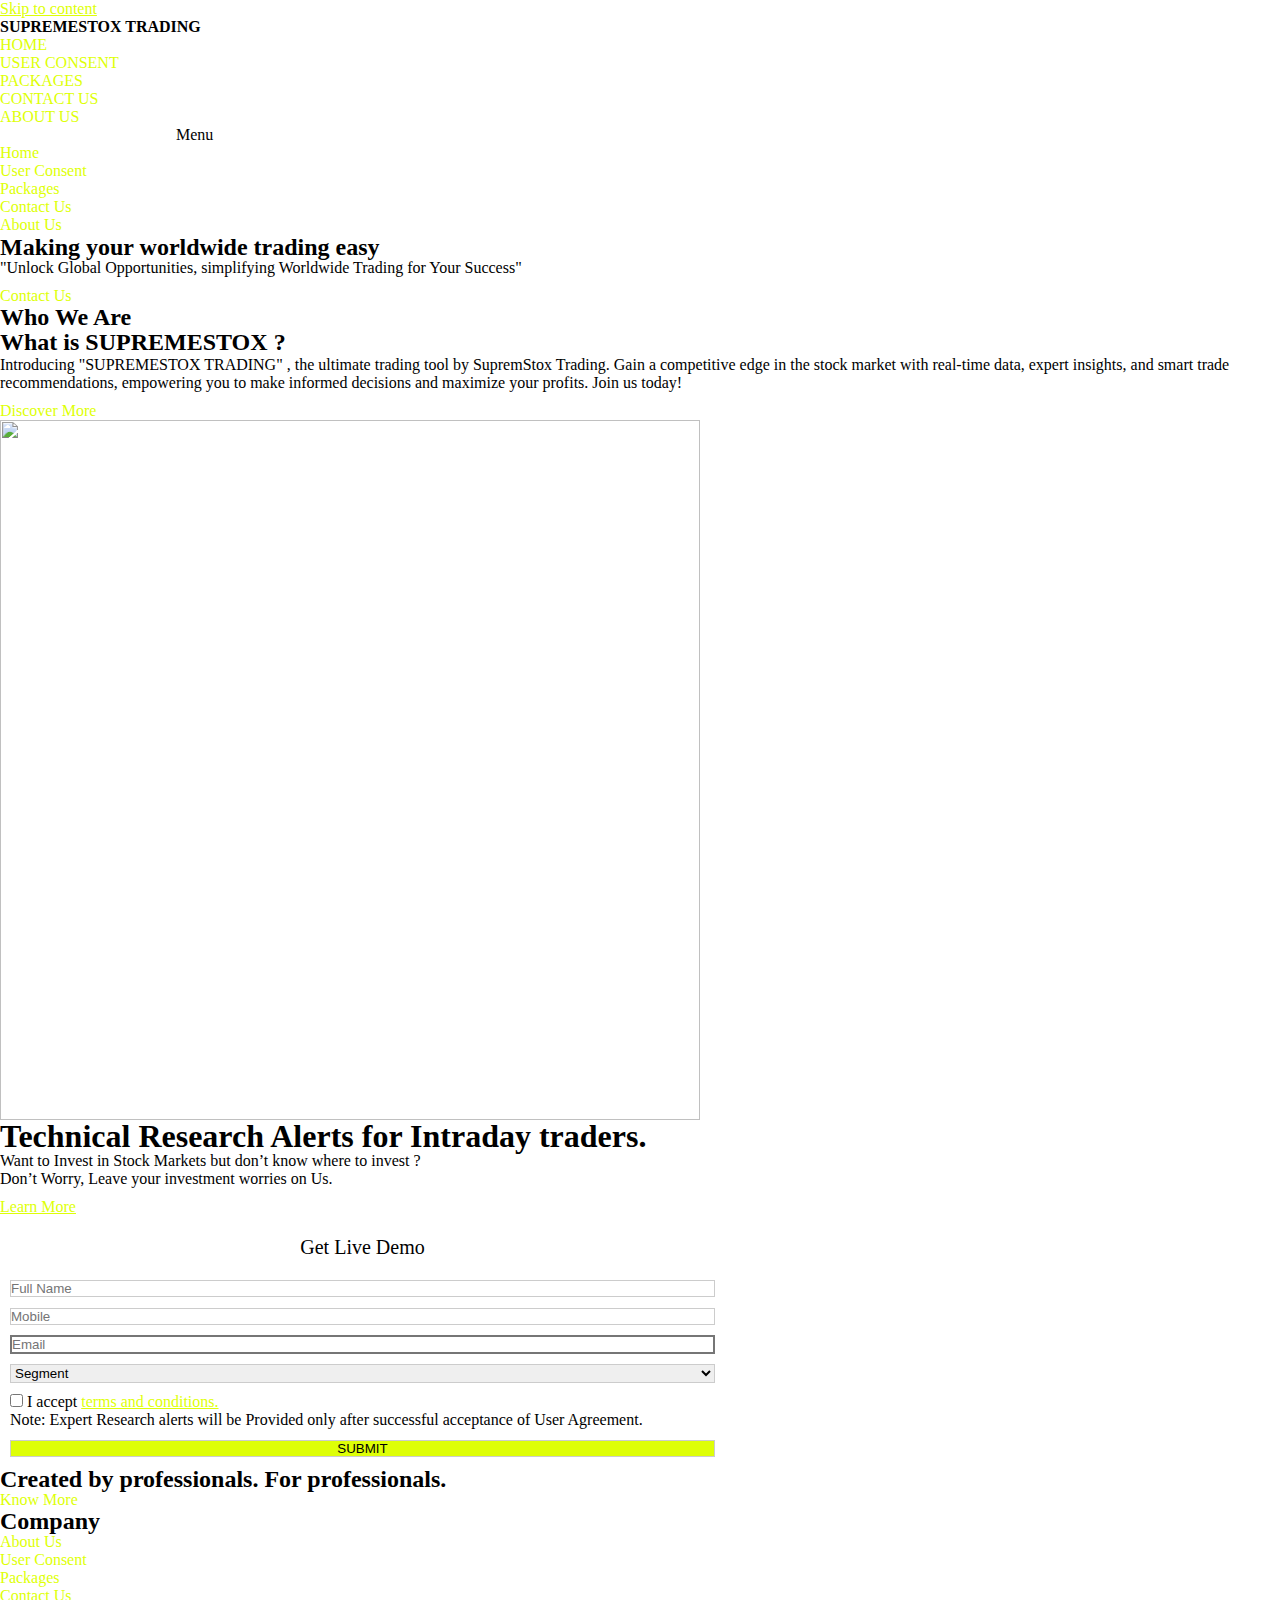
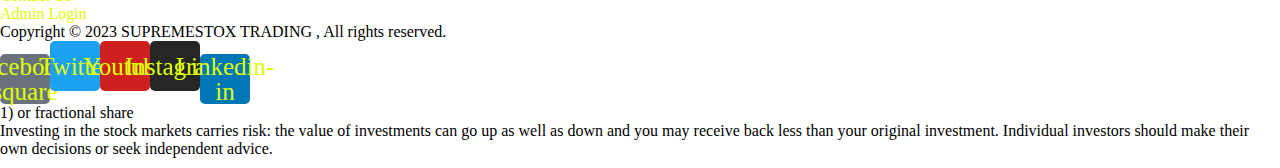
==== index.html @ e86055ba "Sorce-Code" ====
<!DOCTYPE html>
<html lang="en-US">

<head>
  <meta charset="UTF-8" />
  <meta name="viewport" content="width=device-width, initial-scale=1" />
  <link rel="profile" href="https://gmpg.org/xfn/11" />
  <title>HOME-SUPREMESTOX TRADING</title>
  <meta name="robots" content="max-image-preview:large" />
  <link rel="alternate" type="application/rss+xml" title="GetTrade &raquo; Feed"
    href="https://kitnew.moxcreative.com/gettrade/feed/" />
  <link rel="alternate" type="application/rss+xml" title="GetTrade &raquo; Comments Feed"
    href="https://kitnew.moxcreative.com/gettrade/comments/feed/" />
  <link rel="stylesheet" href="https://cdnjs.cloudflare.com/ajax/libs/font-awesome/6.4.0/css/all.min.css"
    integrity="sha512-iecdLmaskl7CVkqkXNQ/ZH/XLlvWZOJyj7Yy7tcenmpD1ypASozpmT/E0iPtmFIB46ZmdtAc9eNBvH0H/ZpiBw=="
    crossorigin="anonymous" referrerpolicy="no-referrer" />
  <link rel="stylesheet" href="style.css">
  <script>
    window._wpemojiSettings = {
      baseUrl: "https:\/\/s.w.org\/images\/core\/emoji\/14.0.0\/72x72\/",
      ext: ".png",
      svgUrl: "https:\/\/s.w.org\/images\/core\/emoji\/14.0.0\/svg\/",
      svgExt: ".svg",
      source: {
        concatemoji:
          "https:\/\/kitnew.moxcreative.com\/gettrade\/wp-includes\/js\/wp-emoji-release.min.js?ver=6.2.2",
      },
    };
    /*! This file is auto-generated */
    !(function (e, a, t) {
      var n,
        r,
        o,
        i = a.createElement("canvas"),
        p = i.getContext && i.getContext("2d");
      function s(e, t) {
        p.clearRect(0, 0, i.width, i.height), p.fillText(e, 0, 0);
        e = i.toDataURL();
        return (
          p.clearRect(0, 0, i.width, i.height),
          p.fillText(t, 0, 0),
          e === i.toDataURL()
        );
      }
      function c(e) {
        var t = a.createElement("script");
        (t.src = e),
          (t.defer = t.type = "text/javascript"),
          a.getElementsByTagName("head")[0].appendChild(t);
      }
      for (
        o = Array("flag", "emoji"),
        t.supports = { everything: !0, everythingExceptFlag: !0 },
        r = 0;
        r < o.length;
        r++
      )
        (t.supports[o[r]] = (function (e) {
          if (p && p.fillText)
            switch (
            ((p.textBaseline = "top"), (p.font = "600 32px Arial"), e)
            ) {
              case "flag":
                return s(
                  "\ud83c\udff3\ufe0f\u200d\u26a7\ufe0f",
                  "\ud83c\udff3\ufe0f\u200b\u26a7\ufe0f"
                )
                  ? !1
                  : !s(
                    "\ud83c\uddfa\ud83c\uddf3",
                    "\ud83c\uddfa\u200b\ud83c\uddf3"
                  ) &&
                  !s(
                    "\ud83c\udff4\udb40\udc67\udb40\udc62\udb40\udc65\udb40\udc6e\udb40\udc67\udb40\udc7f",
                    "\ud83c\udff4\u200b\udb40\udc67\u200b\udb40\udc62\u200b\udb40\udc65\u200b\udb40\udc6e\u200b\udb40\udc67\u200b\udb40\udc7f"
                  );
              case "emoji":
                return !s(
                  "\ud83e\udef1\ud83c\udffb\u200d\ud83e\udef2\ud83c\udfff",
                  "\ud83e\udef1\ud83c\udffb\u200b\ud83e\udef2\ud83c\udfff"
                );
            }
          return !1;
        })(o[r])),
          (t.supports.everything = t.supports.everything && t.supports[o[r]]),
          "flag" !== o[r] &&
          (t.supports.everythingExceptFlag =
            t.supports.everythingExceptFlag && t.supports[o[r]]);
      (t.supports.everythingExceptFlag =
        t.supports.everythingExceptFlag && !t.supports.flag),
        (t.DOMReady = !1),
        (t.readyCallback = function () {
          t.DOMReady = !0;
        }),
        t.supports.everything ||
        ((n = function () {
          t.readyCallback();
        }),
          a.addEventListener
            ? (a.addEventListener("DOMContentLoaded", n, !1),
              e.addEventListener("load", n, !1))
            : (e.attachEvent("onload", n),
              a.attachEvent("onreadystatechange", function () {
                "complete" === a.readyState && t.readyCallback();
              })),
          (e = t.source || {}).concatemoji
            ? c(e.concatemoji)
            : e.wpemoji && e.twemoji && (c(e.twemoji), c(e.wpemoji)));
    })(window, document, window._wpemojiSettings);
  </script>
  <style>
    img.wp-smiley,
    img.emoji {
      display: inline !important;
      border: none !important;
      box-shadow: none !important;
      height: 1em !important;
      width: 1em !important;
      margin: 0 0.07em !important;
      vertical-align: -0.1em !important;
      background: none !important;
      padding: 0 !important;
    }
  </style>
  <link rel="stylesheet" id="wp-block-library-css"
    href="https://kitnew.moxcreative.com/gettrade/wp-includes/css/dist/block-library/style.min.css?ver=6.2.2"
    media="all" />
  <link rel="stylesheet" id="classic-theme-styles-css"
    href="https://kitnew.moxcreative.com/gettrade/wp-includes/css/classic-themes.min.css?ver=6.2.2" media="all" />
  <style id="global-styles-inline-css">
    body {
      --wp--preset--color--black: #000000;
      --wp--preset--color--cyan-bluish-gray: #abb8c3;
      --wp--preset--color--white: #ffffff;
      --wp--preset--color--pale-pink: #f78da7;
      --wp--preset--color--vivid-red: #cf2e2e;
      --wp--preset--color--luminous-vivid-orange: #ff6900;
      --wp--preset--color--luminous-vivid-amber: #fcb900;
      --wp--preset--color--light-green-cyan: #7bdcb5;
      --wp--preset--color--vivid-green-cyan: #00d084;
      --wp--preset--color--pale-cyan-blue: #8ed1fc;
      --wp--preset--color--vivid-cyan-blue: #0693e3;
      --wp--preset--color--vivid-purple: #9b51e0;
      --wp--preset--gradient--vivid-cyan-blue-to-vivid-purple: linear-gradient(135deg,
          rgba(6, 147, 227, 1) 0%,
          rgb(155, 81, 224) 100%);
      --wp--preset--gradient--light-green-cyan-to-vivid-green-cyan: linear-gradient(135deg,
          rgb(122, 220, 180) 0%,
          rgb(0, 208, 130) 100%);
      --wp--preset--gradient--luminous-vivid-amber-to-luminous-vivid-orange: linear-gradient(135deg,
          rgba(252, 185, 0, 1) 0%,
          rgba(255, 105, 0, 1) 100%);
      --wp--preset--gradient--luminous-vivid-orange-to-vivid-red: linear-gradient(135deg,
          rgba(255, 105, 0, 1) 0%,
          rgb(207, 46, 46) 100%);
      --wp--preset--gradient--very-light-gray-to-cyan-bluish-gray: linear-gradient(135deg,
          rgb(238, 238, 238) 0%,
          rgb(169, 184, 195) 100%);
      --wp--preset--gradient--cool-to-warm-spectrum: linear-gradient(135deg,
          rgb(74, 234, 220) 0%,
          rgb(151, 120, 209) 20%,
          rgb(207, 42, 186) 40%,
          rgb(238, 44, 130) 60%,
          rgb(251, 105, 98) 80%,
          rgb(254, 248, 76) 100%);
      --wp--preset--gradient--blush-light-purple: linear-gradient(135deg,
          rgb(255, 206, 236) 0%,
          rgb(152, 150, 240) 100%);
      --wp--preset--gradient--blush-bordeaux: linear-gradient(135deg,
          rgb(254, 205, 165) 0%,
          rgb(254, 45, 45) 50%,
          rgb(107, 0, 62) 100%);
      --wp--preset--gradient--luminous-dusk: linear-gradient(135deg,
          rgb(255, 203, 112) 0%,
          rgb(199, 81, 192) 50%,
          rgb(65, 88, 208) 100%);
      --wp--preset--gradient--pale-ocean: linear-gradient(135deg,
          rgb(255, 245, 203) 0%,
          rgb(182, 227, 212) 50%,
          rgb(51, 167, 181) 100%);
      --wp--preset--gradient--electric-grass: linear-gradient(135deg,
          rgb(202, 248, 128) 0%,
          rgb(113, 206, 126) 100%);
      --wp--preset--gradient--midnight: linear-gradient(135deg,
          rgb(2, 3, 129) 0%,
          rgb(40, 116, 252) 100%);
      --wp--preset--duotone--dark-grayscale: url("#wp-duotone-dark-grayscale");
      --wp--preset--duotone--grayscale: url("#wp-duotone-grayscale");
      --wp--preset--duotone--purple-yellow: url("#wp-duotone-purple-yellow");
      --wp--preset--duotone--blue-red: url("#wp-duotone-blue-red");
      --wp--preset--duotone--midnight: url("#wp-duotone-midnight");
      --wp--preset--duotone--magenta-yellow: url("#wp-duotone-magenta-yellow");
      --wp--preset--duotone--purple-green: url("#wp-duotone-purple-green");
      --wp--preset--duotone--blue-orange: url("#wp-duotone-blue-orange");
      --wp--preset--font-size--small: 13px;
      --wp--preset--font-size--medium: 20px;
      --wp--preset--font-size--large: 36px;
      --wp--preset--font-size--x-large: 42px;
      --wp--preset--spacing--20: 0.44rem;
      --wp--preset--spacing--30: 0.67rem;
      --wp--preset--spacing--40: 1rem;
      --wp--preset--spacing--50: 1.5rem;
      --wp--preset--spacing--60: 2.25rem;
      --wp--preset--spacing--70: 3.38rem;
      --wp--preset--spacing--80: 5.06rem;
      --wp--preset--shadow--natural: 6px 6px 9px rgba(0, 0, 0, 0.2);
      --wp--preset--shadow--deep: 12px 12px 50px rgba(0, 0, 0, 0.4);
      --wp--preset--shadow--sharp: 6px 6px 0px rgba(0, 0, 0, 0.2);
      --wp--preset--shadow--outlined: 6px 6px 0px -3px rgba(255, 255, 255, 1),
        6px 6px rgba(0, 0, 0, 1);
      --wp--preset--shadow--crisp: 6px 6px 0px rgba(0, 0, 0, 1);
    }

    :where(.is-layout-flex) {
      gap: 0.5em;
    }

    body .is-layout-flow>.alignleft {
      float: left;
      margin-inline-start: 0;
      margin-inline-end: 2em;
    }

    body .is-layout-flow>.alignright {
      float: right;
      margin-inline-start: 2em;
      margin-inline-end: 0;
    }

    body .is-layout-flow>.aligncenter {
      margin-left: auto !important;
      margin-right: auto !important;
    }

    body .is-layout-constrained>.alignleft {
      float: left;
      margin-inline-start: 0;
      margin-inline-end: 2em;
    }

    body .is-layout-constrained>.alignright {
      float: right;
      margin-inline-start: 2em;
      margin-inline-end: 0;
    }

    body .is-layout-constrained>.aligncenter {
      margin-left: auto !important;
      margin-right: auto !important;
    }

    body .is-layout-constrained> :where(:not(.alignleft):not(.alignright):not(.alignfull)) {
      max-width: var(--wp--style--global--content-size);
      margin-left: auto !important;
      margin-right: auto !important;
    }

    body .is-layout-constrained>.alignwide {
      max-width: var(--wp--style--global--wide-size);
    }

    body .is-layout-flex {
      display: flex;
    }

    body .is-layout-flex {
      flex-wrap: wrap;
      align-items: center;
    }

    body .is-layout-flex>* {
      margin: 0;
    }

    :where(.wp-block-columns.is-layout-flex) {
      gap: 2em;
    }

    .has-black-color {
      color: var(--wp--preset--color--black) !important;
    }

    .has-cyan-bluish-gray-color {
      color: var(--wp--preset--color--cyan-bluish-gray) !important;
    }

    .has-white-color {
      color: var(--wp--preset--color--white) !important;
    }

    .has-pale-pink-color {
      color: var(--wp--preset--color--pale-pink) !important;
    }

    .has-vivid-red-color {
      color: var(--wp--preset--color--vivid-red) !important;
    }

    .has-luminous-vivid-orange-color {
      color: var(--wp--preset--color--luminous-vivid-orange) !important;
    }

    .has-luminous-vivid-amber-color {
      color: var(--wp--preset--color--luminous-vivid-amber) !important;
    }

    .has-light-green-cyan-color {
      color: var(--wp--preset--color--light-green-cyan) !important;
    }

    .has-vivid-green-cyan-color {
      color: var(--wp--preset--color--vivid-green-cyan) !important;
    }

    .has-pale-cyan-blue-color {
      color: var(--wp--preset--color--pale-cyan-blue) !important;
    }

    .has-vivid-cyan-blue-color {
      color: var(--wp--preset--color--vivid-cyan-blue) !important;
    }

    .has-vivid-purple-color {
      color: var(--wp--preset--color--vivid-purple) !important;
    }

    .has-black-background-color {
      background-color: var(--wp--preset--color--black) !important;
    }

    .has-cyan-bluish-gray-background-color {
      background-color: var(--wp--preset--color--cyan-bluish-gray) !important;
    }

    .has-white-background-color {
      background-color: var(--wp--preset--color--white) !important;
    }

    .has-pale-pink-background-color {
      background-color: var(--wp--preset--color--pale-pink) !important;
    }

    .has-vivid-red-background-color {
      background-color: var(--wp--preset--color--vivid-red) !important;
    }

    .has-luminous-vivid-orange-background-color {
      background-color: var(--wp--preset--color--luminous-vivid-orange) !important;
    }

    .has-luminous-vivid-amber-background-color {
      background-color: var(--wp--preset--color--luminous-vivid-amber) !important;
    }

    .has-light-green-cyan-background-color {
      background-color: var(--wp--preset--color--light-green-cyan) !important;
    }

    .has-vivid-green-cyan-background-color {
      background-color: var(--wp--preset--color--vivid-green-cyan) !important;
    }

    .has-pale-cyan-blue-background-color {
      background-color: var(--wp--preset--color--pale-cyan-blue) !important;
    }

    .has-vivid-cyan-blue-background-color {
      background-color: var(--wp--preset--color--vivid-cyan-blue) !important;
    }

    .has-vivid-purple-background-color {
      background-color: var(--wp--preset--color--vivid-purple) !important;
    }

    .has-black-border-color {
      border-color: var(--wp--preset--color--black) !important;
    }

    .has-cyan-bluish-gray-border-color {
      border-color: var(--wp--preset--color--cyan-bluish-gray) !important;
    }

    .has-white-border-color {
      border-color: var(--wp--preset--color--white) !important;
    }

    .has-pale-pink-border-color {
      border-color: var(--wp--preset--color--pale-pink) !important;
    }

    .has-vivid-red-border-color {
      border-color: var(--wp--preset--color--vivid-red) !important;
    }

    .has-luminous-vivid-orange-border-color {
      border-color: var(--wp--preset--color--luminous-vivid-orange) !important;
    }

    .has-luminous-vivid-amber-border-color {
      border-color: var(--wp--preset--color--luminous-vivid-amber) !important;
    }

    .has-light-green-cyan-border-color {
      border-color: var(--wp--preset--color--light-green-cyan) !important;
    }

    .has-vivid-green-cyan-border-color {
      border-color: var(--wp--preset--color--vivid-green-cyan) !important;
    }

    .has-pale-cyan-blue-border-color {
      border-color: var(--wp--preset--color--pale-cyan-blue) !important;
    }

    .has-vivid-cyan-blue-border-color {
      border-color: var(--wp--preset--color--vivid-cyan-blue) !important;
    }

    .has-vivid-purple-border-color {
      border-color: var(--wp--preset--color--vivid-purple) !important;
    }

    .has-vivid-cyan-blue-to-vivid-purple-gradient-background {
      background: var(--wp--preset--gradient--vivid-cyan-blue-to-vivid-purple) !important;
    }

    .has-light-green-cyan-to-vivid-green-cyan-gradient-background {
      background: var(--wp--preset--gradient--light-green-cyan-to-vivid-green-cyan) !important;
    }

    .has-luminous-vivid-amber-to-luminous-vivid-orange-gradient-background {
      background: var(--wp--preset--gradient--luminous-vivid-amber-to-luminous-vivid-orange) !important;
    }

    .has-luminous-vivid-orange-to-vivid-red-gradient-background {
      background: var(--wp--preset--gradient--luminous-vivid-orange-to-vivid-red) !important;
    }

    .has-very-light-gray-to-cyan-bluish-gray-gradient-background {
      background: var(--wp--preset--gradient--very-light-gray-to-cyan-bluish-gray) !important;
    }

    .has-cool-to-warm-spectrum-gradient-background {
      background: var(--wp--preset--gradient--cool-to-warm-spectrum) !important;
    }

    .has-blush-light-purple-gradient-background {
      background: var(--wp--preset--gradient--blush-light-purple) !important;
    }

    .has-blush-bordeaux-gradient-background {
      background: var(--wp--preset--gradient--blush-bordeaux) !important;
    }

    .has-luminous-dusk-gradient-background {
      background: var(--wp--preset--gradient--luminous-dusk) !important;
    }

    .has-pale-ocean-gradient-background {
      background: var(--wp--preset--gradient--pale-ocean) !important;
    }

    .has-electric-grass-gradient-background {
      background: var(--wp--preset--gradient--electric-grass) !important;
    }

    .has-midnight-gradient-background {
      background: var(--wp--preset--gradient--midnight) !important;
    }

    .has-small-font-size {
      font-size: var(--wp--preset--font-size--small) !important;
    }

    .has-medium-font-size {
      font-size: var(--wp--preset--font-size--medium) !important;
    }

    .has-large-font-size {
      font-size: var(--wp--preset--font-size--large) !important;
    }

    .has-x-large-font-size {
      font-size: var(--wp--preset--font-size--x-large) !important;
    }

    .wp-block-navigation a:where(:not(.wp-element-button)) {
      color: inherit;
    }

    :where(.wp-block-columns.is-layout-flex) {
      gap: 2em;
    }

    .wp-block-pullquote {
      font-size: 1.5em;
      line-height: 1.6;
    }
  </style>
  <link rel="stylesheet" id="template-kit-export-css"
    href="https://kitnew.moxcreative.com/gettrade/wp-content/plugins/template-kit-export/public/assets/css/template-kit-export-public.min.css?ver=1.0.21"
    media="all" />
  <link rel="stylesheet" id="hello-elementor-css"
    href="https://kitnew.moxcreative.com/gettrade/wp-content/themes/hello-elementor/style.min.css?ver=2.6.1"
    media="all" />
  <link rel="stylesheet" id="hello-elementor-theme-style-css"
    href="https://kitnew.moxcreative.com/gettrade/wp-content/themes/hello-elementor/theme.min.css?ver=2.6.1"
    media="all" />
  <link rel="stylesheet" id="elementor-frontend-css"
    href="https://kitnew.moxcreative.com/gettrade/wp-content/plugins/elementor/assets/css/frontend-lite.min.css?ver=3.13.4"
    media="all" />
  <link rel="stylesheet" id="elementor-post-20-css"
    href="https://kitnew.moxcreative.com/gettrade/wp-content/uploads/sites/8/elementor/css/post-20.css?ver=1685360808"
    media="all" />
  <link rel="stylesheet" id="elementor-icons-css"
    href="https://kitnew.moxcreative.com/gettrade/wp-content/plugins/elementor/assets/lib/eicons/css/elementor-icons.min.css?ver=5.20.0"
    media="all" />
  <link rel="stylesheet" id="swiper-css"
    href="https://kitnew.moxcreative.com/gettrade/wp-content/plugins/elementor/assets/lib/swiper/css/swiper.min.css?ver=5.3.6"
    media="all" />
  <link rel="stylesheet" id="elementor-pro-css"
    href="https://kitnew.moxcreative.com/gettrade/wp-content/plugins/elementor-pro/assets/css/frontend-lite.min.css?ver=3.7.7"
    media="all" />
  <link rel="stylesheet" id="elementor-post-99-css"
    href="https://kitnew.moxcreative.com/gettrade/wp-content/uploads/sites/8/elementor/css/post-99.css?ver=1685390851"
    media="all" />
  <link rel="stylesheet" id="elementor-post-39-css"
    href="https://kitnew.moxcreative.com/gettrade/wp-content/uploads/sites/8/elementor/css/post-39.css?ver=1685360808"
    media="all" />
  <link rel="stylesheet" id="elementor-post-62-css"
    href="https://kitnew.moxcreative.com/gettrade/wp-content/uploads/sites/8/elementor/css/post-62.css?ver=1685360808"
    media="all" />
  <link rel="stylesheet" id="elementor-icons-ekiticons-css"
    href="https://kitnew.moxcreative.com/gettrade/wp-content/plugins/elementskit-lite/modules/elementskit-icon-pack/assets/css/ekiticons.css?ver=2.8.8"
    media="all" />
  <link rel="stylesheet" id="skb-cife-brands_icon-css"
    href="https://kitnew.moxcreative.com/gettrade/wp-content/plugins/skyboot-custom-icons-for-elementor/assets/css/icomoon_brands.css?ver=1.0.6"
    media="all" />
  <link rel="stylesheet" id="skb-cife-devicons_icon-css"
    href="https://kitnew.moxcreative.com/gettrade/wp-content/plugins/skyboot-custom-icons-for-elementor/assets/css/devicons.min.css?ver=1.0.6"
    media="all" />
  <link rel="stylesheet" id="skb-cife-elegant_icon-css"
    href="https://kitnew.moxcreative.com/gettrade/wp-content/plugins/skyboot-custom-icons-for-elementor/assets/css/elegant.css?ver=1.0.6"
    media="all" />
  <link rel="stylesheet" id="skb-cife-elusive_icon-css"
    href="https://kitnew.moxcreative.com/gettrade/wp-content/plugins/skyboot-custom-icons-for-elementor/assets/css/elusive-icons.min.css?ver=1.0.6"
    media="all" />
  <link rel="stylesheet" id="skb-cife-icofont_icon-css"
    href="https://kitnew.moxcreative.com/gettrade/wp-content/plugins/skyboot-custom-icons-for-elementor/assets/css/icofont.min.css?ver=1.0.6"
    media="all" />
  <link rel="stylesheet" id="skb-cife-icomoon_icon-css"
    href="https://kitnew.moxcreative.com/gettrade/wp-content/plugins/skyboot-custom-icons-for-elementor/assets/css/icomoon.css?ver=1.0.6"
    media="all" />
  <link rel="stylesheet" id="skb-cife-iconic_icon-css"
    href="https://kitnew.moxcreative.com/gettrade/wp-content/plugins/skyboot-custom-icons-for-elementor/assets/css/iconic.css?ver=1.0.6"
    media="all" />
  <link rel="stylesheet" id="skb-cife-ion_icon-css"
    href="https://kitnew.moxcreative.com/gettrade/wp-content/plugins/skyboot-custom-icons-for-elementor/assets/css/ionicons.min.css?ver=1.0.6"
    media="all" />
  <link rel="stylesheet" id="skb-cife-linearicons_icon-css"
    href="https://kitnew.moxcreative.com/gettrade/wp-content/plugins/skyboot-custom-icons-for-elementor/assets/css/linearicons.css?ver=1.0.6"
    media="all" />
  <link rel="stylesheet" id="skb-cife-lineawesome_icon-css"
    href="https://kitnew.moxcreative.com/gettrade/wp-content/plugins/skyboot-custom-icons-for-elementor/assets/css/line-awesome.min.css?ver=1.0.6"
    media="all" />
  <link rel="stylesheet" id="skb-cife-line_icon-css"
    href="https://kitnew.moxcreative.com/gettrade/wp-content/plugins/skyboot-custom-icons-for-elementor/assets/css/lineicons.css?ver=1.0.6"
    media="all" />
  <link rel="stylesheet" id="skb-cife-materialdesign_icon-css"
    href="https://kitnew.moxcreative.com/gettrade/wp-content/plugins/skyboot-custom-icons-for-elementor/assets/css/materialdesignicons.min.css?ver=1.0.6"
    media="all" />
  <link rel="stylesheet" id="skb-cife-open_iconic-css"
    href="https://kitnew.moxcreative.com/gettrade/wp-content/plugins/skyboot-custom-icons-for-elementor/assets/css/open-iconic.css?ver=1.0.6"
    media="all" />
  <link rel="stylesheet" id="skb-cife-simpleline_icon-css"
    href="https://kitnew.moxcreative.com/gettrade/wp-content/plugins/skyboot-custom-icons-for-elementor/assets/css/simple-line-icons.css?ver=1.0.6"
    media="all" />
  <link rel="stylesheet" id="skb-cife-themify_icon-css"
    href="https://kitnew.moxcreative.com/gettrade/wp-content/plugins/skyboot-custom-icons-for-elementor/assets/css/themify.css?ver=1.0.6"
    media="all" />
  <link rel="stylesheet" id="ekit-widget-styles-css"
    href="https://kitnew.moxcreative.com/gettrade/wp-content/plugins/elementskit-lite/widgets/init/assets/css/widget-styles.css?ver=2.8.8"
    media="all" />
  <link rel="stylesheet" id="ekit-responsive-css"
    href="https://kitnew.moxcreative.com/gettrade/wp-content/plugins/elementskit-lite/widgets/init/assets/css/responsive.css?ver=2.8.8"
    media="all" />
  <link rel="stylesheet" id="google-fonts-1-css"
    href="https://fonts.googleapis.com/css?family=Oxygen%3A100%2C100italic%2C200%2C200italic%2C300%2C300italic%2C400%2C400italic%2C500%2C500italic%2C600%2C600italic%2C700%2C700italic%2C800%2C800italic%2C900%2C900italic%7CNoto+Sans%3A100%2C100italic%2C200%2C200italic%2C300%2C300italic%2C400%2C400italic%2C500%2C500italic%2C600%2C600italic%2C700%2C700italic%2C800%2C800italic%2C900%2C900italic%7CHeebo%3A100%2C100italic%2C200%2C200italic%2C300%2C300italic%2C400%2C400italic%2C500%2C500italic%2C600%2C600italic%2C700%2C700italic%2C800%2C800italic%2C900%2C900italic&#038;display=auto&#038;ver=6.2.2"
    media="all" />
  <link rel="stylesheet" id="elementor-icons-skb_cife-materialdesign-icon-css"
    href="https://kitnew.moxcreative.com/gettrade/wp-content/plugins/skyboot-custom-icons-for-elementor/assets/css/materialdesignicons.min.css?ver=1.0.6"
    media="all" />
  <link rel="stylesheet" id="elementor-icons-skb_cife-icofont-icon-css"
    href="https://kitnew.moxcreative.com/gettrade/wp-content/plugins/skyboot-custom-icons-for-elementor/assets/css/icofont.min.css?ver=1.0.6"
    media="all" />
  <link rel="stylesheet" id="elementor-icons-shared-0-css"
    href="https://kitnew.moxcreative.com/gettrade/wp-content/plugins/elementor/assets/lib/font-awesome/css/fontawesome.min.css?ver=5.15.3"
    media="all" />
  <link rel="stylesheet" id="elementor-icons-fa-solid-css"
    href="https://kitnew.moxcreative.com/gettrade/wp-content/plugins/elementor/assets/lib/font-awesome/css/solid.min.css?ver=5.15.3"
    media="all" />
  <link rel="stylesheet" id="elementor-icons-fa-brands-css"
    href="https://kitnew.moxcreative.com/gettrade/wp-content/plugins/elementor/assets/lib/font-awesome/css/brands.min.css?ver=5.15.3"
    media="all" />
  <link rel="stylesheet" id="elementor-icons-skb_cife-iconic-icon-css"
    href="https://kitnew.moxcreative.com/gettrade/wp-content/plugins/skyboot-custom-icons-for-elementor/assets/css/iconic.css?ver=1.0.6"
    media="all" />
  <link rel="stylesheet" id="elementor-icons-skb_cife-open_iconic-icon-css"
    href="https://kitnew.moxcreative.com/gettrade/wp-content/plugins/skyboot-custom-icons-for-elementor/assets/css/open-iconic.css?ver=1.0.6"
    media="all" />
  <link rel="preconnect" href="https://fonts.gstatic.com/" crossorigin />
  <script src="https://kitnew.moxcreative.com/gettrade/wp-includes/js/jquery/jquery.min.js?ver=3.6.4"
    id="jquery-core-js"></script>
  <script src="https://kitnew.moxcreative.com/gettrade/wp-includes/js/jquery/jquery-migrate.min.js?ver=3.4.0"
    id="jquery-migrate-js"></script>
  <script
    src="https://kitnew.moxcreative.com/gettrade/wp-content/plugins/template-kit-export/public/assets/js/template-kit-export-public.min.js?ver=1.0.21"
    id="template-kit-export-js"></script>
  <link rel="https://api.w.org/" href="https://kitnew.moxcreative.com/gettrade/wp-json/" />
  <link rel="EditURI" type="application/rsd+xml" title="RSD"
    href="https://kitnew.moxcreative.com/gettrade/xmlrpc.php?rsd" />
  <link rel="wlwmanifest" type="application/wlwmanifest+xml"
    href="https://kitnew.moxcreative.com/gettrade/wp-includes/wlwmanifest.xml" />

  <link rel="canonical" href="https://kitnew.moxcreative.com/gettrade/template-kit/homepage/" />
  <link rel="shortlink" href="https://kitnew.moxcreative.com/gettrade/?p=99" />
  <link rel="alternate" type="application/json+oembed"
    href="https://kitnew.moxcreative.com/gettrade/wp-json/oembed/1.0/embed?url=https%3A%2F%2Fkitnew.moxcreative.com%2Fgettrade%2Ftemplate-kit%2Fhomepage%2F" />
  <link rel="alternate" type="text/xml+oembed"
    href="https://kitnew.moxcreative.com/gettrade/wp-json/oembed/1.0/embed?url=https%3A%2F%2Fkitnew.moxcreative.com%2Fgettrade%2Ftemplate-kit%2Fhomepage%2F&#038;format=xml" />
  <meta name="generator"
    content="Elementor 3.13.4; features: e_dom_optimization, e_optimized_assets_loading, e_optimized_css_loading, a11y_improvements, additional_custom_breakpoints; settings: css_print_method-external, google_font-enabled, font_display-auto" />
</head>

<body
  class="envato_tk_templates-template envato_tk_templates-template-elementor_header_footer single single-envato_tk_templates postid-99 elementor-default elementor-template-full-width elementor-kit-20 elementor-page elementor-page-99">
  <svg xmlns="http://www.w3.org/2000/svg" viewBox="0 0 0 0" width="0" height="0" focusable="false" role="none" style="
        visibility: hidden;
        position: absolute;
        left: -9999px;
        overflow: hidden;
      ">
    <defs>
      <filter id="wp-duotone-dark-grayscale">
        <feColorMatrix color-interpolation-filters="sRGB" type="matrix"
          values=" .299 .587 .114 0 0 .299 .587 .114 0 0 .299 .587 .114 0 0 .299 .587 .114 0 0 " />
        <feComponentTransfer color-interpolation-filters="sRGB">
          <feFuncR type="table" tableValues="0 0.49803921568627" />
          <feFuncG type="table" tableValues="0 0.49803921568627" />
          <feFuncB type="table" tableValues="0 0.49803921568627" />
          <feFuncA type="table" tableValues="1 1" />
        </feComponentTransfer>
        <feComposite in2="SourceGraphic" operator="in" />
      </filter>
    </defs>
  </svg><svg xmlns="http://www.w3.org/2000/svg" viewBox="0 0 0 0" width="0" height="0" focusable="false" role="none"
    style="
        visibility: hidden;
        position: absolute;
        left: -9999px;
        overflow: hidden;
      ">
    <defs>
      <filter id="wp-duotone-grayscale">
        <feColorMatrix color-interpolation-filters="sRGB" type="matrix"
          values=" .299 .587 .114 0 0 .299 .587 .114 0 0 .299 .587 .114 0 0 .299 .587 .114 0 0 " />
        <feComponentTransfer color-interpolation-filters="sRGB">
          <feFuncR type="table" tableValues="0 1" />
          <feFuncG type="table" tableValues="0 1" />
          <feFuncB type="table" tableValues="0 1" />
          <feFuncA type="table" tableValues="1 1" />
        </feComponentTransfer>
        <feComposite in2="SourceGraphic" operator="in" />
      </filter>
    </defs>
  </svg><svg xmlns="http://www.w3.org/2000/svg" viewBox="0 0 0 0" width="0" height="0" focusable="false" role="none"
    style="
        visibility: hidden;
        position: absolute;
        left: -9999px;
        overflow: hidden;
      ">
    <defs>
      <filter id="wp-duotone-purple-yellow">
        <feColorMatrix color-interpolation-filters="sRGB" type="matrix"
          values=" .299 .587 .114 0 0 .299 .587 .114 0 0 .299 .587 .114 0 0 .299 .587 .114 0 0 " />
        <feComponentTransfer color-interpolation-filters="sRGB">
          <feFuncR type="table" tableValues="0.54901960784314 0.98823529411765" />
          <feFuncG type="table" tableValues="0 1" />
          <feFuncB type="table" tableValues="0.71764705882353 0.25490196078431" />
          <feFuncA type="table" tableValues="1 1" />
        </feComponentTransfer>
        <feComposite in2="SourceGraphic" operator="in" />
      </filter>
    </defs>
  </svg><svg xmlns="http://www.w3.org/2000/svg" viewBox="0 0 0 0" width="0" height="0" focusable="false" role="none"
    style="
        visibility: hidden;
        position: absolute;
        left: -9999px;
        overflow: hidden;
      ">
    <defs>
      <filter id="wp-duotone-blue-red">
        <feColorMatrix color-interpolation-filters="sRGB" type="matrix"
          values=" .299 .587 .114 0 0 .299 .587 .114 0 0 .299 .587 .114 0 0 .299 .587 .114 0 0 " />
        <feComponentTransfer color-interpolation-filters="sRGB">
          <feFuncR type="table" tableValues="0 1" />
          <feFuncG type="table" tableValues="0 0.27843137254902" />
          <feFuncB type="table" tableValues="0.5921568627451 0.27843137254902" />
          <feFuncA type="table" tableValues="1 1" />
        </feComponentTransfer>
        <feComposite in2="SourceGraphic" operator="in" />
      </filter>
    </defs>
  </svg><svg xmlns="http://www.w3.org/2000/svg" viewBox="0 0 0 0" width="0" height="0" focusable="false" role="none"
    style="
        visibility: hidden;
        position: absolute;
        left: -9999px;
        overflow: hidden;
      ">
    <defs>
      <filter id="wp-duotone-midnight">
        <feColorMatrix color-interpolation-filters="sRGB" type="matrix"
          values=" .299 .587 .114 0 0 .299 .587 .114 0 0 .299 .587 .114 0 0 .299 .587 .114 0 0 " />
        <feComponentTransfer color-interpolation-filters="sRGB">
          <feFuncR type="table" tableValues="0 0" />
          <feFuncG type="table" tableValues="0 0.64705882352941" />
          <feFuncB type="table" tableValues="0 1" />
          <feFuncA type="table" tableValues="1 1" />
        </feComponentTransfer>
        <feComposite in2="SourceGraphic" operator="in" />
      </filter>
    </defs>
  </svg><svg xmlns="http://www.w3.org/2000/svg" viewBox="0 0 0 0" width="0" height="0" focusable="false" role="none"
    style="
        visibility: hidden;
        position: absolute;
        left: -9999px;
        overflow: hidden;
      ">
    <defs>
      <filter id="wp-duotone-magenta-yellow">
        <feColorMatrix color-interpolation-filters="sRGB" type="matrix"
          values=" .299 .587 .114 0 0 .299 .587 .114 0 0 .299 .587 .114 0 0 .299 .587 .114 0 0 " />
        <feComponentTransfer color-interpolation-filters="sRGB">
          <feFuncR type="table" tableValues="0.78039215686275 1" />
          <feFuncG type="table" tableValues="0 0.94901960784314" />
          <feFuncB type="table" tableValues="0.35294117647059 0.47058823529412" />
          <feFuncA type="table" tableValues="1 1" />
        </feComponentTransfer>
        <feComposite in2="SourceGraphic" operator="in" />
      </filter>
    </defs>
  </svg><svg xmlns="http://www.w3.org/2000/svg" viewBox="0 0 0 0" width="0" height="0" focusable="false" role="none"
    style="
        visibility: hidden;
        position: absolute;
        left: -9999px;
        overflow: hidden;
      ">
    <defs>
      <filter id="wp-duotone-purple-green">
        <feColorMatrix color-interpolation-filters="sRGB" type="matrix"
          values=" .299 .587 .114 0 0 .299 .587 .114 0 0 .299 .587 .114 0 0 .299 .587 .114 0 0 " />
        <feComponentTransfer color-interpolation-filters="sRGB">
          <feFuncR type="table" tableValues="0.65098039215686 0.40392156862745" />
          <feFuncG type="table" tableValues="0 1" />
          <feFuncB type="table" tableValues="0.44705882352941 0.4" />
          <feFuncA type="table" tableValues="1 1" />
        </feComponentTransfer>
        <feComposite in2="SourceGraphic" operator="in" />
      </filter>
    </defs>
  </svg><svg xmlns="http://www.w3.org/2000/svg" viewBox="0 0 0 0" width="0" height="0" focusable="false" role="none"
    style="
        visibility: hidden;
        position: absolute;
        left: -9999px;
        overflow: hidden;
      ">
    <defs>
      <filter id="wp-duotone-blue-orange">
        <feColorMatrix color-interpolation-filters="sRGB" type="matrix"
          values=" .299 .587 .114 0 0 .299 .587 .114 0 0 .299 .587 .114 0 0 .299 .587 .114 0 0 " />
        <feComponentTransfer color-interpolation-filters="sRGB">
          <feFuncR type="table" tableValues="0.098039215686275 1" />
          <feFuncG type="table" tableValues="0 0.66274509803922" />
          <feFuncB type="table" tableValues="0.84705882352941 0.41960784313725" />
          <feFuncA type="table" tableValues="1 1" />
        </feComponentTransfer>
        <feComposite in2="SourceGraphic" operator="in" />
      </filter>
    </defs>
  </svg>
  <a class="skip-link screen-reader-text" href="#content"> Skip to content</a>

  <div data-elementor-type="header" data-elementor-id="39" class="elementor elementor-39 elementor-location-header">
    <section
      class="elementor-section elementor-top-section elementor-element elementor-element-5d740e0 elementor-section-content-middle elementor-section-boxed elementor-section-height-default elementor-section-height-default"
      data-id="5d740e0" data-element_type="section">
      <div class="elementor-container elementor-column-gap-custom">
        <div class="elementor-column elementor-col-33 elementor-top-column elementor-element elementor-element-67a6284"
          data-id="67a6284" data-element_type="column">
          <div class="elementor-widget-wrap elementor-element-populated">
            <div
              class="elementor-element elementor-element-00c0eed elementor-widget__width-auto elementor-widget elementor-widget-image"
              data-id="00c0eed" data-element_type="widget" data-widget_type="image.default">
              <div class="elementor-widget-container">
                <style>
                  /*! elementor - v3.13.3 - 28-05-2023 */
                  .elementor-widget-image {
                    text-align: center;
                  }

                  .elementor-widget-image a {
                    display: inline-block;
                  }

                  .elementor-widget-image a img[src$=".svg"] {
                    width: 48px;
                  }

                  .elementor-widget-image img {
                    vertical-align: middle;
                    display: inline-block;
                  }
                </style>
                <span style="font-weight: 900;">
                  SUPREMESTOX TRADING
                </span>
              </div>
            </div>
          </div>
        </div>
        <div class="elementor-column elementor-col-33 elementor-top-column elementor-element elementor-element-f516c41"
          data-id="f516c41" data-element_type="column">
          <div class="elementor-widget-wrap elementor-element-populated">
            <div
              class="elementor-element elementor-element-b33ecb6 elementor-nav-menu__align-right elementor-nav-menu--stretch elementor-nav-menu--dropdown-tablet elementor-nav-menu__text-align-aside elementor-nav-menu--toggle elementor-nav-menu--burger elementor-widget elementor-widget-nav-menu"
              data-id="b33ecb6" data-element_type="widget"
              data-settings='{"submenu_icon":{"value":"&lt;i class=\"fas fa-angle-down\"&gt;&lt;\/i&gt;","library":"fa-solid"},"full_width":"stretch","layout":"horizontal","toggle":"burger"}'
              data-widget_type="nav-menu.default">
              <div  class="elementor-widget-container">
                <link rel="stylesheet"
                  href="https://kitnew.moxcreative.com/gettrade/wp-content/plugins/elementor-pro/assets/css/widget-nav-menu.min.css" />
                <nav migration_allowed="1" migrated="0" role="navigation"
                  class="elementor-nav-menu--main elementor-nav-menu__container elementor-nav-menu--layout-horizontal e--pointer-none">
                  <ul id="menu-1-b33ecb6" class="elementor-nav-menu">
                    <li class="menu-item menu-item-type-custom menu-item-object-custom current-menu-item menu-item-6">
                      <a href="./index.html" aria-current="page" class="elementor-item elementor-item-active">HOME</a>
                    </li>
                    <li class="menu-item menu-item-type-custom menu-item-object-custom menu-item-7">
                      <a href="./userconsent.html" class="elementor-item">USER CONSENT</a>
                    </li>
                    <li class="menu-item menu-item-type-custom menu-item-object-custom menu-item-10">
                      <a href="./packages.html" class="elementor-item">PACKAGES</a>
                    </li>

                    <li class="menu-item menu-item-type-custom menu-item-object-custom menu-item-10">
                      <a href="./contactus.html" class="elementor-item">CONTACT US</a>
                    </li>
                    <li class="menu-item menu-item-type-custom menu-item-object-custom menu-item-10">
                      <a href="./aboutus.html" class="elementor-item">ABOUT US</a>
                    </li>
                  </ul>
                </nav>
                <div  class="elementor-menu-toggle" role="button" tabindex="4" aria-label="Menu Toggle"
                  aria-expanded="false">
                  <i class="fa-solid fa-bars" style="padding-left: 11em;" ></i>
                  <span class="elementor-screen-only">Menu</span>
                </div>
                <nav class="elementor-nav-menu--dropdown elementor-nav-menu__container" role="navigation"
                  aria-hidden="true">
                  <ul id="menu-2-b33ecb6" class="elementor-nav-menu">
                    <li class="menu-item menu-item-type-custom menu-item-object-custom current-menu-item menu-item-6">
                      <a href="./index.html" aria-current="page" class="elementor-item elementor-item-active"
                        tabindex="-1">Home</a>
                    </li>
                    <li class="menu-item menu-item-type-custom menu-item-object-custom menu-item-7">
                      <a href="./userconsent.html" class="elementor-item" tabindex="-1">User Consent</a>
                    </li>
                    <li
                      class="menu-item menu-item-type-custom menu-item-object-custom menu-item-has-children menu-item-8">
                      <a href="./packages.html" class="elementor-item" tabindex="-1">Packages</a>

                    </li>
                    <li class="menu-item menu-item-type-custom menu-item-object-custom menu-item-10">
                      <a href="./contactus.html" class="elementor-item" tabindex="-1">Contact Us</a>
                    </li>
                    <li
                      class="menu-item menu-item-type-custom menu-item-object-custom menu-item-has-children menu-item-11">
                      <a href="./aboutus.html" class="elementor-item elementor-item-anchor" tabindex="-1">About Us</a>

                    </li>
                  </ul>
                </nav>
              </div>
            </div>
          </div>
        </div>
        <div class="elementor-column elementor-col-33 elementor-top-column elementor-element elementor-element-c56bda8"
          data-id="c56bda8" data-element_type="column">
          <div class="elementor-widget-wrap elementor-element-populated">
            <div
              class="elementor-element elementor-element-237b8c9 elementor-align-right elementor-tablet-align-center elementor-mobile-align-right elementor-widget elementor-widget-button"
              data-id="237b8c9" data-element_type="widget" data-widget_type="button.default">
              <!-- <div class="elementor-widget-container">
                  <div class="elementor-button-wrapper">
                    <a
                      href="./login.html"
                      class="elementor-button-link elementor-button elementor-size-sm"
                      role="button"
                    >
                      <span class="elementor-button-content-wrapper">
                        <span class="elementor-button-text">login</span>
                      </span>
                    </a>
                  </div>
                </div>-->
            </div>
          </div>
        </div>
      </div>
    </section>
  </div>
  <div data-elementor-type="wp-post" data-elementor-id="99" class="elementor elementor-99">
    <section
      class="elementor-section elementor-top-section elementor-element elementor-element-b436bc1 elementor-section-boxed elementor-section-height-default elementor-section-height-default"
      data-id="b436bc1" data-element_type="section" data-settings='{"background_background":"classic"}'>
      <div class="elementor-background-overlay"></div>
      <div class="elementor-container elementor-column-gap-default">
        <div class="elementor-column elementor-col-100 elementor-top-column elementor-element elementor-element-f8e59ac"
          data-id="f8e59ac" data-element_type="column">
          <div class="elementor-widget-wrap elementor-element-populated">
            <section
              class="elementor-section elementor-inner-section elementor-element elementor-element-b82da1e elementor-section-boxed elementor-section-height-default elementor-section-height-default"
              data-id="b82da1e" data-element_type="section">
              <div class="elementor-container elementor-column-gap-default">
                <div
                  class="elementor-column elementor-col-100 elementor-inner-column elementor-element elementor-element-fa700f7"
                  data-id="fa700f7" data-element_type="column">
                  <div class="elementor-widget-wrap elementor-element-populated">
                    <div
                      class="elementor-element elementor-element-519a982 elementor-invisible elementor-widget elementor-widget-heading"
                      data-id="519a982" data-element_type="widget" data-settings='{"_animation":"fadeInDown"}'
                      data-widget_type="heading.default">
                      <div class="elementor-widget-container">
                        <style>
                          /*! elementor - v3.13.3 - 28-05-2023 */
                          .elementor-heading-title {
                            padding: 0;
                            margin: 0;
                            line-height: 1;
                          }

                          .elementor-widget-heading .elementor-heading-title[class*="elementor-size-"]>a {
                            color: inherit;
                            font-size: inherit;
                            line-height: inherit;
                          }

                          .elementor-widget-heading .elementor-heading-title.elementor-size-small {
                            font-size: 15px;
                          }

                          .elementor-widget-heading .elementor-heading-title.elementor-size-medium {
                            font-size: 19px;
                          }

                          .elementor-widget-heading .elementor-heading-title.elementor-size-large {
                            font-size: 29px;
                          }

                          .elementor-widget-heading .elementor-heading-title.elementor-size-xl {
                            font-size: 39px;
                          }

                          .elementor-widget-heading .elementor-heading-title.elementor-size-xxl {
                            font-size: 59px;
                          }
                        </style>
                        <h2 class="elementor-heading-title elementor-size-default">
                          Making your worldwide trading easy
                        </h2>
                      </div>
                    </div>
                    <div
                      class="elementor-element elementor-element-d472bef elementor-invisible elementor-widget elementor-widget-text-editor"
                      data-id="d472bef" data-element_type="widget"
                      data-settings='{"_animation":"fadeIn","_animation_delay":720}'
                      data-widget_type="text-editor.default">
                      <div class="elementor-widget-container">
                        <style>
                          /*! elementor - v3.13.3 - 28-05-2023 */
                          .elementor-widget-text-editor.elementor-drop-cap-view-stacked .elementor-drop-cap {
                            background-color: #69727d;
                            color: #fff;
                          }

                          .elementor-widget-text-editor.elementor-drop-cap-view-framed .elementor-drop-cap {
                            color: #69727d;
                            border: 3px solid;
                            background-color: transparent;
                          }

                          .elementor-widget-text-editor:not(.elementor-drop-cap-view-default) .elementor-drop-cap {
                            margin-top: 8px;
                          }

                          .elementor-widget-text-editor:not(.elementor-drop-cap-view-default) .elementor-drop-cap-letter {
                            width: 1em;
                            height: 1em;
                          }

                          .elementor-widget-text-editor .elementor-drop-cap {
                            float: left;
                            text-align: center;
                            line-height: 1;
                            font-size: 50px;
                          }

                          .elementor-widget-text-editor .elementor-drop-cap-letter {
                            display: inline-block;
                          }
                        </style>
                        <p>
                          "Unlock Global Opportunities, simplifying Worldwide Trading for Your Success"
                        </p>
                      </div>
                    </div>
                    <div
                      class="elementor-element elementor-element-a7151e4 elementor-widget__width-auto elementor-widget-mobile__width-inherit elementor-invisible elementor-widget elementor-widget-button"
                      data-id="a7151e4" data-element_type="widget"
                      data-settings='{"_animation":"fadeInUp","_animation_delay":1080}'
                      data-widget_type="button.default">
                      <div class="elementor-widget-container">
                        <div class="elementor-button-wrapper">
                          <a href="./contactus.html" class="elementor-button-link elementor-button elementor-size-md"
                            role="button">
                            <span class="elementor-button-content-wrapper">
                              <span class="elementor-button-text">Contact Us</span>
                            </span>
                          </a>
                        </div>
                      </div>
                    </div>
                    <div
                      class="elementor-element elementor-element-177374c elementor-widget__width-auto ekit-equal-height-disable elementor-invisible elementor-widget elementor-widget-elementskit-icon-box"
                      data-id="177374c" data-element_type="widget"
                      data-settings='{"_animation":"fadeInUp","_animation_delay":1440}'
                      data-widget_type="elementskit-icon-box.default">
                      <div class="elementor-widget-container">
                        <div class="ekit-wid-con">
                          <!-- link opening -->
                          <a href="#" target="_self" rel="" class="ekit_global_links">
                            <!-- end link opening -->

                            <div
                              class="elementskit-infobox text- text-left icon-lef-right-aligin elementor-animation- media">
                              <div class="elementskit-box-header elementor-animation-">
                                <div class="elementskit-info-box-icon text-center">

                                </div>
                              </div>
                              <div class="box-body">
                                <h3 class="elementskit-info-box-title">

                                </h3>
                              </div>
                            </div>
                          </a>
                        </div>
                      </div>
                    </div>
                  </div>
                </div>
              </div>
            </section>
          </div>
        </div>
      </div>
    </section>
    <section
      class="elementor-section elementor-top-section elementor-element elementor-element-2686e25 elementor-section-boxed elementor-section-height-default elementor-section-height-default"
      data-id="2686e25" data-element_type="section">
      <div class="elementor-container elementor-column-gap-default">
        <div class="elementor-column elementor-col-100 elementor-top-column elementor-element elementor-element-7862e4e"
          data-id="7862e4e" data-element_type="column">
          <div class="elementor-widget-wrap elementor-element-populated">

            <section
              class="elementor-section elementor-inner-section elementor-element elementor-element-ada161e elementor-section-boxed elementor-section-height-default elementor-section-height-default"
              data-id="ada161e" data-element_type="section">
              <div class="elementor-container elementor-column-gap-default">
                <div
                  class="elementor-column elementor-col-50 elementor-inner-column elementor-element elementor-element-6191256"
                  data-id="6191256" data-element_type="column">
                  <div class="elementor-widget-wrap elementor-element-populated">
                    <div class="elementor-element elementor-element-5fde272 elementor-widget elementor-widget-heading"
                      data-id="5fde272" data-element_type="widget" data-widget_type="heading.default">
                      <div class="elementor-widget-container">
                        <h2 class="elementor-heading-title elementor-size-default">
                          Who We Are
                        </h2>
                      </div>
                    </div>
                    <div
                      class="elementor-element elementor-element-91c1c95 elementor-invisible elementor-widget elementor-widget-elementskit-heading"
                      data-id="91c1c95" data-element_type="widget" data-settings='{"_animation":"fadeInDown"}'
                      data-widget_type="elementskit-heading.default">
                      <div class="elementor-widget-container">
                        <div class="ekit-wid-con">
                          <div
                            class="ekit-heading elementskit-section-title-wraper text_left ekit_heading_tablet- ekit_heading_mobile-">
                            <h2 class="ekit-heading--title elementskit-section-title">
                              What is <span><span >SUPREMESTOX</span></span> ?
                            </h2>
                          </div>
                        </div>
                      </div>
                    </div>
                    <div
                      class="elementor-element elementor-element-5836752 elementor-widget elementor-widget-text-editor"
                      data-id="5836752" data-element_type="widget" data-widget_type="text-editor.default">
                      <div class="elementor-widget-container">
                        <p>
                          Introducing "SUPREMESTOX TRADING" , the ultimate trading tool by SupremStox Trading. Gain a competitive edge in the stock market with real-time data, expert insights, and smart trade recommendations, empowering you to make informed decisions and maximize your profits. Join us today!

                        </p>
                        <p>
                          
                        </p>
                      </div>
                    </div>
                    <div class="elementor-element elementor-element-2e0899c elementor-widget elementor-widget-button"
                      data-id="2e0899c" data-element_type="widget" data-widget_type="button.default">
                      <div class="elementor-widget-container">
                        <div class="elementor-button-wrapper">
                          <a href="./aboutus.html" class="elementor-button-link elementor-button elementor-size-sm"
                            role="button">
                            <span class="elementor-button-content-wrapper">
                              <span class="elementor-button-text">Discover More</span>
                            </span>
                          </a>
                        </div>
                      </div>
                    </div>
                  </div>
                </div>
                <div
                  class="elementor-column elementor-col-50 elementor-inner-column elementor-element elementor-element-6ecc443 elementor-invisible"
                  data-id="6ecc443" data-element_type="column" data-settings='{"animation":"fadeInRight"}'>
                  <div class="elementor-widget-wrap elementor-element-populated">
                    <div class="elementor-element elementor-element-7107066 elementor-widget elementor-widget-image"
                      data-id="7107066" data-element_type="widget" data-widget_type="image.default">
                      <div class="elementor-widget-container">
                        <img decoding="async" width="700" height="700"
                          src="https://kitnew.moxcreative.com/gettrade/wp-content/uploads/sites/8/2022/11/Ilus-3.png"
                          class="attachment-full size-full wp-image-376" alt="" loading="lazy" srcset="
                              https://kitnew.moxcreative.com/gettrade/wp-content/uploads/sites/8/2022/11/Ilus-3.png         700w,
                              https://kitnew.moxcreative.com/gettrade/wp-content/uploads/sites/8/2022/11/Ilus-3-300x300.png 300w,
                              https://kitnew.moxcreative.com/gettrade/wp-content/uploads/sites/8/2022/11/Ilus-3-150x150.png 150w
                            " sizes="(max-width: 700px) 100vw, 700px" />
                      </div>
                    </div>
                  </div>
                </div>
              </div>
            </section>
          </div>
        </div>
      </div>
    </section>


  </div>
  </div>
  </div>
  </section>


  </div>
  </div>
  </div>
  </section>


  </div>
  </div>
  </div>
  </section>

  <section
    class="elementor-section elementor-top-section elementor-element elementor-element-2a94ed5 elementor-section-boxed elementor-section-height-default elementor-section-height-default"
    data-id="2a94ed5" data-element_type="section"
    data-settings="{&quot;background_background&quot;:&quot;classic&quot;}">
    <div class="elementor-container elementor-column-gap-default">
      <div class="elementor-column elementor-col-100 elementor-top-column elementor-element elementor-element-5874125"
        data-id="5874125" data-element_type="column">
        <div class="elementor-widget-wrap elementor-element-populated">
          <div class="elementor-element elementor-element-219c92a elementor-widget elementor-widget-spacer"
            data-id="219c92a" data-element_type="widget" data-widget_type="spacer.default">
            <div class="elementor-widget-container">
              <div class="elementor-spacer">
                <div class="elementor-spacer-inner"></div>
              </div>
            </div>
          </div>
          <section
            class="elementor-section elementor-inner-section elementor-element elementor-element-831982c elementor-section-boxed elementor-section-height-default elementor-section-height-default"
            data-id="831982c" data-element_type="section">
            <div class="elementor-container elementor-column-gap-default">
              <div
                class="elementor-column elementor-col-50 elementor-inner-column elementor-element elementor-element-3558985 elementor-hidden-mobile"
                data-id="3558985" data-element_type="column">
                <div class="elementor-widget-wrap elementor-element-populated">
                  <div class="elementor-element elementor-element-5f93b76 elementor-widget elementor-widget-spacer"
                    data-id="5f93b76" data-element_type="widget" data-widget_type="spacer.default">
                    <div class="elementor-widget-container">
                      <div class="elementor-spacer">
                        <div class="elementor-spacer-inner"></div>
                      </div>
                    </div>
                  </div>
                  <div class="elementor-element elementor-element-4742f12 elementor-widget elementor-widget-heading"
                    data-id="4742f12" data-element_type="widget" data-widget_type="heading.default">
                    <div class="elementor-widget-container">
                      <h1 class="elementor-heading-title elementor-size-default">Technical Research Alerts for Intraday
                        traders.</h1>
                    </div>
                  </div>
                  <div class="elementor-element elementor-element-6f7354e elementor-widget elementor-widget-spacer"
                    data-id="6f7354e" data-element_type="widget" data-widget_type="spacer.default">
                    <div class="elementor-widget-container">
                      <div class="elementor-spacer">
                        <div class="elementor-spacer-inner"></div>
                      </div>
                    </div>
                  </div>
                  <div class="elementor-element elementor-element-cc1fb5d elementor-widget elementor-widget-text-editor"
                    data-id="cc1fb5d" data-element_type="widget" data-widget_type="text-editor.default">
                    <div class="elementor-widget-container">
                      <p>Want to Invest in Stock Markets but don’t know where to invest ?<br>Don’t Worry, Leave your
                        investment worries on Us.</p>
                    </div>
                  </div>
                  <div class="elementor-element elementor-element-212e4a2 elementor-widget elementor-widget-spacer"
                    data-id="212e4a2" data-element_type="widget" data-widget_type="spacer.default">
                    <div class="elementor-widget-container">
                      <div class="elementor-spacer">
                        <div class="elementor-spacer-inner">

                        </div>
                      </div>
                    </div>
                  </div>
                  <div class="elementor-element elementor-element-d3100f5 elementor-widget elementor-widget-button"
                    data-id="d3100f5" data-element_type="widget" data-widget_type="button.default">
                    <div class="elementor-widget-container">
                      <div class="elementor-button-wrapper">
                        <a class="elementor-button elementor-button-link elementor-size-sm" href="./contactus.html">
                          <span class="elementor-button-content-wrapper">
                            <span class="elementor-button-text">Learn More</span>
                          </span>
                        </a>
                      </div>
                    </div>
                  </div>
                </div>
              </div>
              <div
                class=" elementor-column elementor-col-50 elementor-inner-column elementor-element elementor-element-dd23769"
                data-id="dd23769" data-element_type="column"
                data-settings="{&quot;background_background&quot;:&quot;classic&quot;}">
                <div class="elementor-widget-wrap elementor-element-populated">
                  <div class="elementor-element elementor-element-2c67d15 elementor-widget elementor-widget-html"
                    data-id="2c67d15" data-element_type="widget" data-widget_type="html.default">
                    <div class="elementor-widget-container">
                      <style>
                        .contact_form {
                          padding: 10px;
                        }

                        .contact_form input[type=text],
                        input[type=email],
                        .contact_form input[type=number],
                        .contact_form select,
                        .contact_form input[type=submit] {
                          width: 100%
                        }

                        .contact_form input[type=text],
                        input[type=number],
                        select {
                          border: #ccc solid 1px;
                        }

                        .contact_form input[type=submit] {
                          border: #ccc solid 1px;
                        }
                      </style>
                      <form action="https://supremeinvestrade.com/supremeinvestrade-lead-generation/horizontal-back.php"
                        method="get">
                        <div class="contact_form">
                          <div class="cnt_form">
                            <p style="text-align:center;font-size:20px;padding:10px">Get Live Demo</p>
                            <input type="text" class="name" id="Full_Name" name="Full_Name" placeholder="Full Name"
                              required="">
                            <input type="text" id="phone_number_validation" class="phone" name="Mobile"
                              placeholder="Mobile" required="" title="10 Digit Mobile Number Is Required" maxlength="10"
                              pattern="\d{10}" onkeypress="phoneno()">
                            <input type="email" class="name" id="Email" name="Email" placeholder="Email" required="">
                            <!--<select name="State" class="drop_down1" required="">
<option value="" selected="">State</option>
<option value="Andhra Pradesh">Andhra Pradesh</option>
<option value="Arunachal Pradesh">Arunachal Pradesh</option>
<option value="Chhattisgarh">Chhattisgarh</option>
<option value="Delhi">Delhi</option>
<option value="Bihar">Bihar</option>
<option value="Goa">Goa</option>
<option value="Gujarat">Gujarat</option>
<option value="Haryana">Haryana</option>
<option value="Himachal Pradesh">Himachal Pradesh</option>
<option value="Jammu &amp; Kashmir">Jammu &amp; Kashmir</option>
<option value="Jharkhand">Jharkhand</option>
<option value="Karnataka">Karnataka</option>
<option value="Kerala">Kerala</option>
<option value="Madhya Pradesh">Madhya Pradesh</option>
<option value="Maharashtra">Maharashtra</option>
<option value="Manipur">Manipur</option>
<option value="Meghalaya">Meghalaya</option>
<option value="Mizoram">Mizoram</option>
<option value="Nagaland">Nagaland</option>
<option value="Odisha">Odisha</option>
<option value="Punjab">Punjab</option>
<option value="Rajasthan">Rajasthan</option>
<option value="Sikkim">Sikkim</option>
<option value="Tamil Nadu">Tamil Nadu</option>
<option value="Telangana">Telangana</option>
<option value="Tripura">Tripura</option>
<option value="Uttarakhand">Uttarakhand</option>
<option value="Uttar Pradesh ">Uttar Pradesh</option>
<option value="West Bengal ">West Bengal</option>
</select>-->
                            <select name="Segment" class="drop_down" required="">
                              <option value="">Segment</option>
                              <option value="Equity Cash / Intraday">Equity Cash / Intraday</option>
                              <option value="Option (Call - Put)">Option (Call - Put)</option>
                              <option value="Future (Derivatives)">Future (Derivatives )</option>

                            </select>
                            <!--<select name="Investment" class="drop_down1" required="">
<option value="" selected="">Investment</option>
<option value="Above Rs 50000">Above Rs 50000</option>
<option value="Above Rs 1 lac">Above Rs 1 lac</option>
<option value="Above 3 Lac">Above 3 Lac</option>
<option value="Above 5 Lac">Above 5 Lac</option>
</select>-->
                            <div class="check_box_parent">
                              <input type="checkbox" class="largerCheckbox" name="vehicle1" value="Bike" required="">
                              <label for="checkbox" class="text_checkbox"> I accept <a href="./userconsent.html"
                                  target="_blank">terms and conditions.</a></label><br>
                            </div>
                            <input type="hidden" id="source" name="source" value="Website">
                            <input type="hidden" id="MainSourceInput" name="MainSourceInput" value="Website">
                            <p>Note: Expert Research alerts will be Provided only after successful acceptance of User
                              Agreement.</p>
                            <input type="submit" class="submit_button" value="SUBMIT">
                          </div>
                        </div>
                      </form>

                      <script>
                        var url = new URL(location.href);
                        var MainSourceInput = url.searchParams.get("MainSourceInput");
                        if (MainSourceInput != null && MainSourceInput != '') {
                          document.getElementById('MainSourceInput').value = MainSourceInput;
                        }
                      </script>

                      <script>
                        function phoneno() {
                          jQuery('#phone_number_validation').keypress(function (e) {
                            var a = [];
                            var k = e.which;

                            for (i = 48; i < 58; i++)
                              a.push(i);

                            if (!(a.indexOf(k) >= 0))
                              e.preventDefault();
                          });
                        }
                      </script>
                    </div>
                  </div>
                </div>
              </div>
            </div>
          </section>
          <div class="elementor-element elementor-element-dc26215 elementor-widget elementor-widget-spacer"
            data-id="dc26215" data-element_type="widget" data-widget_type="spacer.default">
            <div class="elementor-widget-container">
              <div class="elementor-spacer">
                <div class="elementor-spacer-inner"></div>
              </div>
            </div>
          </div>
        </div>
      </div>
    </div>
  </section>

  </div>
  <div data-elementor-type="footer" data-elementor-id="62" class="elementor elementor-62 elementor-location-footer">
    <section
      class="elementor-section elementor-top-section elementor-element elementor-element-c1ecc37 elementor-section-content-middle elementor-section-boxed elementor-section-height-default elementor-section-height-default"
      data-id="c1ecc37" data-element_type="section" data-settings='{"background_background":"gradient"}'>
      <div class="elementor-container elementor-column-gap-default">
        <div
          class="elementor-column elementor-col-50 elementor-top-column elementor-element elementor-element-53d62cf elementor-invisible"
          data-id="53d62cf" data-element_type="column" data-settings='{"animation":"fadeInLeft"}'>
          <div class="elementor-widget-wrap elementor-element-populated">
            <div class="elementor-element elementor-element-4e774ab elementor-widget elementor-widget-heading"
              data-id="4e774ab" data-element_type="widget" data-widget_type="heading.default">
              <div class="elementor-widget-container">
                <h2 class="elementor-heading-title elementor-size-default">
                  Created by professionals. For professionals.
                </h2>
              </div>
            </div>
          </div>
        </div>
        <div
          class="elementor-column elementor-col-50 elementor-top-column elementor-element elementor-element-8d25fb7 elementor-invisible"
          data-id="8d25fb7" data-element_type="column" data-settings='{"animation":"fadeInRight"}'>
          <div class="elementor-widget-wrap elementor-element-populated">
            <div
              class="elementor-element elementor-element-0f96f60 elementor-align-justify elementor-widget elementor-widget-button"
              data-id="0f96f60" data-element_type="widget" data-widget_type="button.default">
              <div class="elementor-widget-container">
                <div class="elementor-button-wrapper">
                  <a href="./contactus.html" class="elementor-button-link elementor-button elementor-size-lg"
                    role="button">
                    <span class="elementor-button-content-wrapper">
                      <span class="elementor-button-icon elementor-align-icon-right">

                      </span>
                      <span class="elementor-button-text">Know More</span>
                    </span>
                  </a>
                </div>
              </div>
            </div>
          </div>
        </div>
      </div>
    </section>
    <section
      class="elementor-section elementor-top-section elementor-element elementor-element-7609856 elementor-section-boxed elementor-section-height-default elementor-section-height-default"
      data-id="7609856" data-element_type="section" data-settings='{"background_background":"classic"}'>
      <div class="elementor-background-overlay"></div>
      <div class="elementor-container elementor-column-gap-default">
        <div class="elementor-column elementor-col-100 elementor-top-column elementor-element elementor-element-4c17d30"
          data-id="4c17d30" data-element_type="column">
          <div class="elementor-widget-wrap elementor-element-populated">
            <section
              class="elementor-section elementor-inner-section elementor-element elementor-element-e49f2cd elementor-section-boxed elementor-section-height-default elementor-section-height-default"
              data-id="e49f2cd" data-element_type="section">
              <div class="elementor-container elementor-column-gap-default">

                <div
                  class="elementor-column elementor-col-25 elementor-inner-column elementor-element elementor-element-14dfb36"
                  data-id="14dfb36" data-element_type="column">
                  <div class="elementor-widget-wrap elementor-element-populated">
                    <div class="elementor-element elementor-element-46bce71 elementor-widget elementor-widget-heading"
                      data-id="46bce71" data-element_type="widget" data-widget_type="heading.default">
                      <div class="elementor-widget-container">
                        <h2 class="elementor-heading-title elementor-size-default">
                          Company
                        </h2>
                      </div>
                    </div>
                    <div
                      class="elementor-element elementor-element-53cca00 elementor-icon-list--layout-traditional elementor-list-item-link-full_width elementor-widget elementor-widget-icon-list"
                      data-id="53cca00" data-element_type="widget" data-widget_type="icon-list.default">
                      <div class="elementor-widget-container">
                        <ul class="elementor-icon-list-items">
                          <li class="elementor-icon-list-item">
                            <a href="./aboutus.html">
                              <span class="elementor-icon-list-text">About Us</span>
                            </a>
                          </li>
                          <li class="elementor-icon-list-item">
                            <a href="./userconsent.html">
                              <span class="elementor-icon-list-text">User Consent</span>
                            </a>
                          </li>
                          <li class="elementor-icon-list-item">
                            <a href="./packages.html">
                              <span class="elementor-icon-list-text">Packages</span>
                            </a>
                          </li>

                          <li class="elementor-icon-list-item">
                            <a href="./contactus.html">
                              <span class="elementor-icon-list-text">Contact Us</span>
                            </a>
                          </li>
                          <li class="elementor-icon-list-item">
                            <a href="./login.html">
                              <span class="elementor-icon-list-text">Admin Login</span>
                            </a>
                          </li>
                        </ul>
                      </div>
                    </div>
                  </div>
                </div>

                <div
                  class="elementor-column elementor-col-25 elementor-inner-column elementor-element elementor-element-6bee7ce"
                  data-id="6bee7ce" data-element_type="column">
                  <div class="elementor-widget-wrap elementor-element-populated">
                    <div
                      class="elementor-element elementor-element-8ec0242 elementor-widget__width-auto elementor-widget elementor-widget-image"
                      data-id="8ec0242" data-element_type="widget" data-widget_type="image.default">

                    </div>

                  </div>
                </div>
              </div>
            </section>
            <section
              class="elementor-section elementor-inner-section elementor-element elementor-element-c347bd0 elementor-section-content-middle elementor-section-boxed elementor-section-height-default elementor-section-height-default"
              data-id="c347bd0" data-element_type="section">
              <div class="elementor-container elementor-column-gap-default">
                <div
                  class="elementor-column elementor-col-33 elementor-inner-column elementor-element elementor-element-60e6197"
                  data-id="60e6197" data-element_type="column">
                  <div class="elementor-widget-wrap elementor-element-populated">
                    <div class="elementor-element elementor-element-d06889f elementor-widget elementor-widget-heading"
                      data-id="d06889f" data-element_type="widget" data-widget_type="heading.default">
                      <div class="elementor-widget-container">
                        <div class="elementor-heading-title elementor-size-default">
                          Copyright © 2023 SUPREMESTOX TRADING , All rights reserved.
                        </div>
                      </div>
                    </div>
                  </div>
                </div>
                <div
                  class="elementor-column elementor-col-33 elementor-inner-column elementor-element elementor-element-363a472"
                  data-id="363a472" data-element_type="column">
                  <div class="elementor-widget-wrap elementor-element-populated">
                    <div
                      class="elementor-element elementor-element-c55959d elementor-widget-divider--view-line elementor-widget elementor-widget-divider"
                      data-id="c55959d" data-element_type="widget" data-widget_type="divider.default">
                      <div class="elementor-widget-container">
                        <style>
                          /*! elementor - v3.13.3 - 28-05-2023 */
                          .elementor-widget-divider {
                            --divider-border-style: none;
                            --divider-border-width: 1px;
                            --divider-color: #0c0d0e;
                            --divider-icon-size: 20px;
                            --divider-element-spacing: 10px;
                            --divider-pattern-height: 24px;
                            --divider-pattern-size: 20px;
                            --divider-pattern-url: none;
                            --divider-pattern-repeat: repeat-x;
                          }

                          .elementor-widget-divider .elementor-divider {
                            display: flex;
                          }

                          .elementor-widget-divider .elementor-divider__text {
                            font-size: 15px;
                            line-height: 1;
                            max-width: 95%;
                          }

                          .elementor-widget-divider .elementor-divider__element {
                            margin: 0 var(--divider-element-spacing);
                            flex-shrink: 0;
                          }

                          .elementor-widget-divider .elementor-icon {
                            font-size: var(--divider-icon-size);
                          }

                          .elementor-widget-divider .elementor-divider-separator {
                            display: flex;
                            margin: 0;
                            direction: ltr;
                          }

                          .elementor-widget-divider--view-line_icon .elementor-divider-separator,
                          .elementor-widget-divider--view-line_text .elementor-divider-separator {
                            align-items: center;
                          }

                          .elementor-widget-divider--view-line_icon .elementor-divider-separator:after,
                          .elementor-widget-divider--view-line_icon .elementor-divider-separator:before,
                          .elementor-widget-divider--view-line_text .elementor-divider-separator:after,
                          .elementor-widget-divider--view-line_text .elementor-divider-separator:before {
                            display: block;
                            content: "";
                            border-bottom: 0;
                            flex-grow: 1;
                            border-top: var(--divider-border-width) var(--divider-border-style) var(--divider-color);
                          }

                          .elementor-widget-divider--element-align-left .elementor-divider .elementor-divider-separator>.elementor-divider__svg:first-of-type {
                            flex-grow: 0;
                            flex-shrink: 100;
                          }

                          .elementor-widget-divider--element-align-left .elementor-divider-separator:before {
                            content: none;
                          }

                          .elementor-widget-divider--element-align-left .elementor-divider__element {
                            margin-left: 0;
                          }

                          .elementor-widget-divider--element-align-right .elementor-divider .elementor-divider-separator>.elementor-divider__svg:last-of-type {
                            flex-grow: 0;
                            flex-shrink: 100;
                          }

                          .elementor-widget-divider--element-align-right .elementor-divider-separator:after {
                            content: none;
                          }

                          .elementor-widget-divider--element-align-right .elementor-divider__element {
                            margin-right: 0;
                          }

                          .elementor-widget-divider:not(.elementor-widget-divider--view-line_text):not(.elementor-widget-divider--view-line_icon) .elementor-divider-separator {
                            border-top: var(--divider-border-width) var(--divider-border-style) var(--divider-color);
                          }

                          .elementor-widget-divider--separator-type-pattern {
                            --divider-border-style: none;
                          }

                          .elementor-widget-divider--separator-type-pattern.elementor-widget-divider--view-line .elementor-divider-separator,
                          .elementor-widget-divider--separator-type-pattern:not(.elementor-widget-divider--view-line) .elementor-divider-separator:after,
                          .elementor-widget-divider--separator-type-pattern:not(.elementor-widget-divider--view-line) .elementor-divider-separator:before,
                          .elementor-widget-divider--separator-type-pattern:not([class*="elementor-widget-divider--view"]) .elementor-divider-separator {
                            width: 100%;
                            min-height: var(--divider-pattern-height);
                            -webkit-mask-size: var(--divider-pattern-size) 100%;
                            mask-size: var(--divider-pattern-size) 100%;
                            -webkit-mask-repeat: var(--divider-pattern-repeat);
                            mask-repeat: var(--divider-pattern-repeat);
                            background-color: var(--divider-color);
                            -webkit-mask-image: var(--divider-pattern-url);
                            mask-image: var(--divider-pattern-url);
                          }

                          .elementor-widget-divider--no-spacing {
                            --divider-pattern-size: auto;
                          }

                          .elementor-widget-divider--bg-round {
                            --divider-pattern-repeat: round;
                          }

                          .rtl .elementor-widget-divider .elementor-divider__text {
                            direction: rtl;
                          }

                          .e-con-inner>.elementor-widget-divider,
                          .e-con>.elementor-widget-divider {
                            width: var(--container-widget-width, 100%);
                            --flex-grow: var(--container-widget-flex-grow);
                          }
                        </style>
                        <div class="elementor-divider">
                          <span class="elementor-divider-separator"> </span>
                        </div>
                      </div>
                    </div>
                  </div>
                </div>
                <div
                  class="elementor-column elementor-col-33 elementor-inner-column elementor-element elementor-element-5c9e465"
                  data-id="5c9e465" data-element_type="column">
                  <div class="elementor-widget-wrap elementor-element-populated">
                    <div
                      class="elementor-element elementor-element-7c0a99d e-grid-align-right elementor-shape-rounded elementor-grid-0 elementor-widget elementor-widget-social-icons"
                      data-id="7c0a99d" data-element_type="widget" data-widget_type="social-icons.default">
                      <div class="elementor-widget-container">
                        <style>
                          /*! elementor - v3.13.3 - 28-05-2023 */
                          .elementor-widget-social-icons.elementor-grid-0 .elementor-widget-container,
                          .elementor-widget-social-icons.elementor-grid-mobile-0 .elementor-widget-container,
                          .elementor-widget-social-icons.elementor-grid-tablet-0 .elementor-widget-container {
                            line-height: 1;
                            font-size: 0;
                          }

                          .elementor-widget-social-icons:not(.elementor-grid-0):not(.elementor-grid-tablet-0):not(.elementor-grid-mobile-0) .elementor-grid {
                            display: inline-grid;
                          }

                          .elementor-widget-social-icons .elementor-grid {
                            grid-column-gap: var(--grid-column-gap, 5px);
                            grid-row-gap: var(--grid-row-gap, 5px);
                            grid-template-columns: var(--grid-template-columns);
                            justify-content: var(--justify-content, center);
                            justify-items: var(--justify-content, center);
                          }

                          .elementor-icon.elementor-social-icon {
                            font-size: var(--icon-size, 25px);
                            line-height: var(--icon-size, 25px);
                            width: calc(var(--icon-size, 25px) + (2 * var(--icon-padding, 0.5em)));
                            height: calc(var(--icon-size, 25px) + (2 * var(--icon-padding, 0.5em)));
                          }

                          .elementor-social-icon {
                            --e-social-icon-icon-color: #fff;
                            display: inline-flex;
                            background-color: #69727d;
                            align-items: center;
                            justify-content: center;
                            text-align: center;
                            cursor: pointer;
                          }

                          .elementor-social-icon i {
                            color: var(--e-social-icon-icon-color);
                          }

                          .elementor-social-icon svg {
                            fill: var(--e-social-icon-icon-color);
                          }

                          .elementor-social-icon:last-child {
                            margin: 0;
                          }

                          .elementor-social-icon:hover {
                            opacity: 0.9;
                            color: #fff;
                          }

                          .elementor-social-icon-android {
                            background-color: #a4c639;
                          }

                          .elementor-social-icon-apple {
                            background-color: #999;
                          }

                          .elementor-social-icon-behance {
                            background-color: #1769ff;
                          }

                          .elementor-social-icon-bitbucket {
                            background-color: #205081;
                          }

                          .elementor-social-icon-codepen {
                            background-color: #000;
                          }

                          .elementor-social-icon-delicious {
                            background-color: #39f;
                          }

                          .elementor-social-icon-deviantart {
                            background-color: #05cc47;
                          }

                          .elementor-social-icon-digg {
                            background-color: #005be2;
                          }

                          .elementor-social-icon-dribbble {
                            background-color: #ea4c89;
                          }

                          .elementor-social-icon-elementor {
                            background-color: #d30c5c;
                          }

                          .elementor-social-icon-envelope {
                            background-color: #ea4335;
                          }

                          .elementor-social-icon-facebook,
                          .elementor-social-icon-facebook-f {
                            background-color: #3b5998;
                          }

                          .elementor-social-icon-flickr {
                            background-color: #0063dc;
                          }

                          .elementor-social-icon-foursquare {
                            background-color: #2d5be3;
                          }

                          .elementor-social-icon-free-code-camp,
                          .elementor-social-icon-freecodecamp {
                            background-color: #006400;
                          }

                          .elementor-social-icon-github {
                            background-color: #333;
                          }

                          .elementor-social-icon-gitlab {
                            background-color: #e24329;
                          }

                          .elementor-social-icon-globe {
                            background-color: #69727d;
                          }

                          .elementor-social-icon-google-plus,
                          .elementor-social-icon-google-plus-g {
                            background-color: #dd4b39;
                          }

                          .elementor-social-icon-houzz {
                            background-color: #7ac142;
                          }

                          .elementor-social-icon-instagram {
                            background-color: #262626;
                          }

                          .elementor-social-icon-jsfiddle {
                            background-color: #487aa2;
                          }

                          .elementor-social-icon-link {
                            background-color: #818a91;
                          }

                          .elementor-social-icon-linkedin,
                          .elementor-social-icon-linkedin-in {
                            background-color: #0077b5;
                          }

                          .elementor-social-icon-medium {
                            background-color: #00ab6b;
                          }

                          .elementor-social-icon-meetup {
                            background-color: #ec1c40;
                          }

                          .elementor-social-icon-mixcloud {
                            background-color: #273a4b;
                          }

                          .elementor-social-icon-odnoklassniki {
                            background-color: #f4731c;
                          }

                          .elementor-social-icon-pinterest {
                            background-color: #bd081c;
                          }

                          .elementor-social-icon-product-hunt {
                            background-color: #da552f;
                          }

                          .elementor-social-icon-reddit {
                            background-color: #ff4500;
                          }

                          .elementor-social-icon-rss {
                            background-color: #f26522;
                          }

                          .elementor-social-icon-shopping-cart {
                            background-color: #4caf50;
                          }

                          .elementor-social-icon-skype {
                            background-color: #00aff0;
                          }

                          .elementor-social-icon-slideshare {
                            background-color: #0077b5;
                          }

                          .elementor-social-icon-snapchat {
                            background-color: #fffc00;
                          }

                          .elementor-social-icon-soundcloud {
                            background-color: #f80;
                          }

                          .elementor-social-icon-spotify {
                            background-color: #2ebd59;
                          }

                          .elementor-social-icon-stack-overflow {
                            background-color: #fe7a15;
                          }

                          .elementor-social-icon-steam {
                            background-color: #00adee;
                          }

                          .elementor-social-icon-stumbleupon {
                            background-color: #eb4924;
                          }

                          .elementor-social-icon-telegram {
                            background-color: #2ca5e0;
                          }

                          .elementor-social-icon-thumb-tack {
                            background-color: #1aa1d8;
                          }

                          .elementor-social-icon-tripadvisor {
                            background-color: #589442;
                          }

                          .elementor-social-icon-tumblr {
                            background-color: #35465c;
                          }

                          .elementor-social-icon-twitch {
                            background-color: #6441a5;
                          }

                          .elementor-social-icon-twitter {
                            background-color: #1da1f2;
                          }

                          .elementor-social-icon-viber {
                            background-color: #665cac;
                          }

                          .elementor-social-icon-vimeo {
                            background-color: #1ab7ea;
                          }

                          .elementor-social-icon-vk {
                            background-color: #45668e;
                          }

                          .elementor-social-icon-weibo {
                            background-color: #dd2430;
                          }

                          .elementor-social-icon-weixin {
                            background-color: #31a918;
                          }

                          .elementor-social-icon-whatsapp {
                            background-color: #25d366;
                          }

                          .elementor-social-icon-wordpress {
                            background-color: #21759b;
                          }

                          .elementor-social-icon-xing {
                            background-color: #026466;
                          }

                          .elementor-social-icon-yelp {
                            background-color: #af0606;
                          }

                          .elementor-social-icon-youtube {
                            background-color: #cd201f;
                          }

                          .elementor-social-icon-500px {
                            background-color: #0099e5;
                          }

                          .elementor-shape-rounded .elementor-icon.elementor-social-icon {
                            border-radius: 10%;
                          }

                          .elementor-shape-circle .elementor-icon.elementor-social-icon {
                            border-radius: 50%;
                          }
                        </style>
                        <div class="elementor-social-icons-wrapper elementor-grid">
                          <span class="elementor-grid-item">
                            <a class="elementor-icon elementor-social-icon elementor-social-icon-facebook-square elementor-animation-float elementor-repeater-item-1989fa1"
                              href="#" target="_blank">
                              <span class="elementor-screen-only">Facebook-square</span>

                            </a>
                          </span>
                          <span class="elementor-grid-item">
                            <a class="elementor-icon elementor-social-icon elementor-social-icon-twitter elementor-animation-float elementor-repeater-item-57a6886"
                              href="#" target="_blank">
                              <span class="elementor-screen-only">Twitter</span>

                            </a>
                          </span>
                          <span class="elementor-grid-item">
                            <a class="elementor-icon elementor-social-icon elementor-social-icon-youtube elementor-animation-float elementor-repeater-item-c7ff3d1"
                              href="#" target="_blank">
                              <span class="elementor-screen-only">Youtube</span>

                            </a>
                          </span>
                          <span class="elementor-grid-item">
                            <a class="elementor-icon elementor-social-icon elementor-social-icon-instagram elementor-animation-float elementor-repeater-item-0d74d77"
                              href="#" target="_blank">
                              <span class="elementor-screen-only">Instagram</span>

                            </a>
                          </span>
                          <span class="elementor-grid-item">
                            <a class="elementor-icon elementor-social-icon elementor-social-icon-linkedin-in elementor-animation-float elementor-repeater-item-46e6f72"
                              href="#" target="_blank">
                              <span class="elementor-screen-only">Linkedin-in</span>

                            </a>
                          </span>
                        </div>
                      </div>
                    </div>
                  </div>
                </div>
              </div>
            </section>
            <section
              class="elementor-section elementor-inner-section elementor-element elementor-element-1f98092 elementor-section-content-middle elementor-section-boxed elementor-section-height-default elementor-section-height-default"
              data-id="1f98092" data-element_type="section">
              <div class="elementor-container elementor-column-gap-default">
                <div
                  class="elementor-column elementor-col-100 elementor-inner-column elementor-element elementor-element-4016c34"
                  data-id="4016c34" data-element_type="column">
                  <div class="elementor-widget-wrap elementor-element-populated">
                    <div
                      class="elementor-element elementor-element-1dbb54c elementor-widget elementor-widget-text-editor"
                      data-id="1dbb54c" data-element_type="widget" data-widget_type="text-editor.default">
                      <div class="elementor-widget-container">
                        <p>
                          1) or fractional share<br />Investing in the stock
                          markets carries risk: the value of investments can
                          go up as well as down and you may receive back less
                          than your original investment. Individual investors
                          should make their own decisions or seek independent
                          advice.
                        </p>
                      </div>
                    </div>
                  </div>
                </div>
              </div>
            </section>
          </div>
        </div>
      </div>
    </section>
  </div>

  <link rel="stylesheet" id="e-animations-css"
    href="https://kitnew.moxcreative.com/gettrade/wp-content/plugins/elementor/assets/lib/animations/animations.min.css?ver=3.13.4"
    media="all" />
  <script
    src="https://kitnew.moxcreative.com/gettrade/wp-content/themes/hello-elementor/assets/js/hello-frontend.min.js?ver=1.0.0"
    id="hello-theme-frontend-js"></script>
  <script
    src="https://kitnew.moxcreative.com/gettrade/wp-content/plugins/elementskit-lite/libs/framework/assets/js/frontend-script.js?ver=2.8.8"
    id="elementskit-framework-js-frontend-js"></script>
  <script id="elementskit-framework-js-frontend-js-after">
    var elementskit = {
      resturl:
        "https://kitnew.moxcreative.com/gettrade/wp-json/elementskit/v1/",
    };
  </script>
  <script
    src="https://kitnew.moxcreative.com/gettrade/wp-content/plugins/elementskit-lite/widgets/init/assets/js/widget-scripts.js?ver=2.8.8"
    id="ekit-widget-scripts-js"></script>
  <script
    src="https://kitnew.moxcreative.com/gettrade/wp-content/plugins/elementor-pro/assets/lib/smartmenus/jquery.smartmenus.min.js?ver=1.0.1"
    id="smartmenus-js"></script>
  <script
    src="https://kitnew.moxcreative.com/gettrade/wp-content/plugins/elementor/assets/lib/jquery-numerator/jquery-numerator.min.js?ver=0.2.1"
    id="jquery-numerator-js"></script>
  <script src="https://kitnew.moxcreative.com/gettrade/wp-includes/js/imagesloaded.min.js?ver=4.1.4"
    id="imagesloaded-js"></script>
  <script
    src="https://kitnew.moxcreative.com/gettrade/wp-content/plugins/elementor-pro/assets/js/webpack-pro.runtime.min.js?ver=3.7.7"
    id="elementor-pro-webpack-runtime-js"></script>
  <script
    src="https://kitnew.moxcreative.com/gettrade/wp-content/plugins/elementor/assets/js/webpack.runtime.min.js?ver=3.13.4"
    id="elementor-webpack-runtime-js"></script>
  <script
    src="https://kitnew.moxcreative.com/gettrade/wp-content/plugins/elementor/assets/js/frontend-modules.min.js?ver=3.13.4"
    id="elementor-frontend-modules-js"></script>
  <script src="https://kitnew.moxcreative.com/gettrade/wp-includes/js/dist/vendor/wp-polyfill-inert.min.js?ver=3.1.2"
    id="wp-polyfill-inert-js"></script>
  <script
    src="https://kitnew.moxcreative.com/gettrade/wp-includes/js/dist/vendor/regenerator-runtime.min.js?ver=0.13.11"
    id="regenerator-runtime-js"></script>
  <script src="https://kitnew.moxcreative.com/gettrade/wp-includes/js/dist/vendor/wp-polyfill.min.js?ver=3.15.0"
    id="wp-polyfill-js"></script>
  <script src="https://kitnew.moxcreative.com/gettrade/wp-includes/js/dist/hooks.min.js?ver=4169d3cf8e8d95a3d6d5"
    id="wp-hooks-js"></script>
  <script src="https://kitnew.moxcreative.com/gettrade/wp-includes/js/dist/i18n.min.js?ver=9e794f35a71bb98672ae"
    id="wp-i18n-js"></script>
  <script id="wp-i18n-js-after">
    wp.i18n.setLocaleData({ "text direction\u0004ltr": ["ltr"] });
  </script>
  <script id="elementor-pro-frontend-js-before">
    var ElementorProFrontendConfig = {
      ajaxurl:
        "https:\/\/kitnew.moxcreative.com\/gettrade\/wp-admin\/admin-ajax.php",
      nonce: "f456b2c425",
      urls: {
        assets:
          "https:\/\/kitnew.moxcreative.com\/gettrade\/wp-content\/plugins\/elementor-pro\/assets\/",
        rest: "https:\/\/kitnew.moxcreative.com\/gettrade\/wp-json\/",
      },
      shareButtonsNetworks: {
        facebook: { title: "Facebook", has_counter: true },
        twitter: { title: "Twitter" },
        linkedin: { title: "LinkedIn", has_counter: true },
        pinterest: { title: "Pinterest", has_counter: true },
        reddit: { title: "Reddit", has_counter: true },
        vk: { title: "VK", has_counter: true },
        odnoklassniki: { title: "OK", has_counter: true },
        tumblr: { title: "Tumblr" },
        digg: { title: "Digg" },
        skype: { title: "Skype" },
        stumbleupon: { title: "StumbleUpon", has_counter: true },
        mix: { title: "Mix" },
        telegram: { title: "Telegram" },
        pocket: { title: "Pocket", has_counter: true },
        xing: { title: "XING", has_counter: true },
        whatsapp: { title: "WhatsApp" },
        email: { title: "Email" },
        print: { title: "Print" },
      },
      facebook_sdk: { lang: "en_US", app_id: "" },
      lottie: {
        defaultAnimationUrl:
          "https:\/\/kitnew.moxcreative.com\/gettrade\/wp-content\/plugins\/elementor-pro\/modules\/lottie\/assets\/animations\/default.json",
      },
    };
  </script>
  <script
    src="https://kitnew.moxcreative.com/gettrade/wp-content/plugins/elementor-pro/assets/js/frontend.min.js?ver=3.7.7"
    id="elementor-pro-frontend-js"></script>
  <script
    src="https://kitnew.moxcreative.com/gettrade/wp-content/plugins/elementor/assets/lib/waypoints/waypoints.min.js?ver=4.0.2"
    id="elementor-waypoints-js"></script>
  <script src="https://kitnew.moxcreative.com/gettrade/wp-includes/js/jquery/ui/core.min.js?ver=1.13.2"
    id="jquery-ui-core-js"></script>
  <script id="elementor-frontend-js-before">
    var elementorFrontendConfig = {
      environmentMode: {
        edit: false,
        wpPreview: false,
        isScriptDebug: false,
      },
      i18n: {
        shareOnFacebook: "Share on Facebook",
        shareOnTwitter: "Share on Twitter",
        pinIt: "Pin it",
        download: "Download",
        downloadImage: "Download image",
        fullscreen: "Fullscreen",
        zoom: "Zoom",
        share: "Share",
        playVideo: "Play Video",
        previous: "Previous",
        next: "Next",
        close: "Close",
      },
      is_rtl: false,
      breakpoints: { xs: 0, sm: 480, md: 768, lg: 1025, xl: 1440, xxl: 1600 },
      responsive: {
        breakpoints: {
          mobile: {
            label: "Mobile Portrait",
            value: 767,
            default_value: 767,
            direction: "max",
            is_enabled: true,
          },
          mobile_extra: {
            label: "Mobile Landscape",
            value: 880,
            default_value: 880,
            direction: "max",
            is_enabled: false,
          },
          tablet: {
            label: "Tablet Portrait",
            value: 1024,
            default_value: 1024,
            direction: "max",
            is_enabled: true,
          },
          tablet_extra: {
            label: "Tablet Landscape",
            value: 1200,
            default_value: 1200,
            direction: "max",
            is_enabled: false,
          },
          laptop: {
            label: "Laptop",
            value: 1366,
            default_value: 1366,
            direction: "max",
            is_enabled: false,
          },
          widescreen: {
            label: "Widescreen",
            value: 2400,
            default_value: 2400,
            direction: "min",
            is_enabled: false,
          },
        },
      },
      version: "3.13.4",
      is_static: false,
      experimentalFeatures: {
        e_dom_optimization: true,
        e_optimized_assets_loading: true,
        e_optimized_css_loading: true,
        a11y_improvements: true,
        additional_custom_breakpoints: true,
        theme_builder_v2: true,
        "hello-theme-header-footer": true,
        "landing-pages": true,
        "page-transitions": true,
        notes: true,
        "form-submissions": true,
        e_scroll_snap: true,
      },
      urls: {
        assets:
          "https:\/\/kitnew.moxcreative.com\/gettrade\/wp-content\/plugins\/elementor\/assets\/",
      },
      swiperClass: "swiper-container",
      settings: { page: [], editorPreferences: [] },
      kit: {
        active_breakpoints: ["viewport_mobile", "viewport_tablet"],
        global_image_lightbox: "yes",
        lightbox_enable_counter: "yes",
        lightbox_enable_fullscreen: "yes",
        lightbox_enable_zoom: "yes",
        lightbox_enable_share: "yes",
        lightbox_title_src: "title",
        lightbox_description_src: "description",
        hello_header_logo_type: "title",
        hello_header_menu_layout: "horizontal",
        hello_footer_logo_type: "logo",
      },
      post: {
        id: 99,
        title: "Homepage%20%E2%80%93%20GetTrade",
        excerpt: "",
        featuredImage:
          "https:\/\/kitnew.moxcreative.com\/gettrade\/wp-content\/uploads\/sites\/8\/2022\/11\/Homepage-192x1024.jpg",
      },
    };
  </script>
  <script
    src="https://kitnew.moxcreative.com/gettrade/wp-content/plugins/elementor/assets/js/frontend.min.js?ver=3.13.4"
    id="elementor-frontend-js"></script>
  <script
    src="https://kitnew.moxcreative.com/gettrade/wp-content/plugins/elementor-pro/assets/js/elements-handlers.min.js?ver=3.7.7"
    id="pro-elements-handlers-js"></script>
  <script
    src="https://kitnew.moxcreative.com/gettrade/wp-content/plugins/elementskit-lite/widgets/init/assets/js/animate-circle.js?ver=2.8.8"
    id="animate-circle-js"></script>
  <script id="elementskit-elementor-js-extra">
    var ekit_config = {
      ajaxurl:
        "https:\/\/kitnew.moxcreative.com\/gettrade\/wp-admin\/admin-ajax.php",
      nonce: "f33a29da70",
    };
  </script>
  <script
    src="https://kitnew.moxcreative.com/gettrade/wp-content/plugins/elementskit-lite/widgets/init/assets/js/elementor.js?ver=2.8.8"
    id="elementskit-elementor-js"></script>
</body>

</html>
---- style.css ----
* {
    padding: 0;
    margin: 0;
}
.elementor-column {
    position: relative;
    min-height: 1px;
    display: flex;
}
.contact_form {
    padding: 10px;
}
.elementor *, .elementor :after, .elementor :before {
    box-sizing: border-box;
}
* {
    padding: 0;
    margin: 0;
}
user agent stylesheet
div {
    display: block;
}
.elementor-element {
    --widgets-spacing: 0px;
}
.elementor-element, .elementor-lightbox {
    --swiper-theme-color: #000;
    --swiper-navigation-size: 44px;
    --swiper-pagination-bullet-size: 6px;
    --swiper-pagination-bullet-horizontal-gap: 6px;
}
element.style {
    text-align: center;
    font-size: 20px;
    padding: 10px;
}
.elementor *, .elementor :after, .elementor :before {
    box-sizing: border-box;
}
p {
    margin-bottom: 10px;
}
widget_search input[type=text].searchform-s, .woocommerce div.elementor .the7-elementor-widget form.cart table.variations td.value select, .wpcf7-number, input[type=text]:not(.elementor-field):not(.searchform-s), input[type=search]:not(.elementor-field), input[type=tel]:not(.elementor-field), input[type=url]:not(.elementor-field), input[type=email]:not(.elementor-field), input[type=number]:not(.elementor-field), input[type=date]:not(.elementor-field), input[type=range]:not(.elementor-field), input[type=password]:not(.elementor-field), select:not(.elementor-field):not(.elementor-field-textual), textarea:not(.elementor-field) {
    margin-bottom: 10px;
    border-style: solid;
    box-sizing: border-box;
}
.contact_form input[type=text], input[type=number], select {
    border: #ccc solid 1px;
}
.contact_form input[type=text], input[type=email], .contact_form input[type=number], .contact_form select, .contact_form input[type=submit] {
    width: 100%;
}
.elementor a {
    box-shadow: none;
    text-decoration: none;
}
.elementor *, .elementor :after, .elementor :before {
    box-sizing: border-box;
}
a, a:hover {
    color: #deff07;
}
.elementor *, .elementor :after, .elementor :before {
    box-sizing: border-box;
}
p {
    margin-bottom: 10px;
}
* {
    padding: 0;
    margin: 0;
}
user agent stylesheet
p {
    display: block;
    margin-block-start: 1em;
    margin-block-end: 1em;
    margin-inline-start: 0px;
    margin-inline-end: 0px;
}
.elementor-element {
    --widgets-spacing: 0px;
}
.elementor-element, .elementor-lightbox {
    --swiper-theme-color: #000;
    --swiper-navigation-size: 44px;
    --swiper-pagination-bullet-size: 6px;
    --swiper-pagination-bullet-horizontal-gap: 6px;
}
mec-event-footer .mec-booking-button, .dt-form button, #page .widget .dt-form .dt-btn, .widget .dt-form .dt-btn, input[type="reset"], .wpcf7-submit, .nsu-submit, .dt-wc-btn, input#place_order, .woocommerce-Reviews .submit:not(.box-button), input.button, input[name="save_address"], .wc-layout-list .woo-buttons a, .post-password-form input[type="submit"], .mc4wp-form input[type="submit"], div.mc4wp-form button[type="submit"], .tml-submit-wrap input[type="submit"], .wpcf7-form input[type="submit"], input[type="submit"]:not([name="update_cart"]), .woocommerce-widget-layered-nav-dropdown__submit, .give-btn.give-btn-reveal, .give-submit.give-btn, .wc-block-filter-submit-button {
    color: #000;
    background:#deff07 ;
}
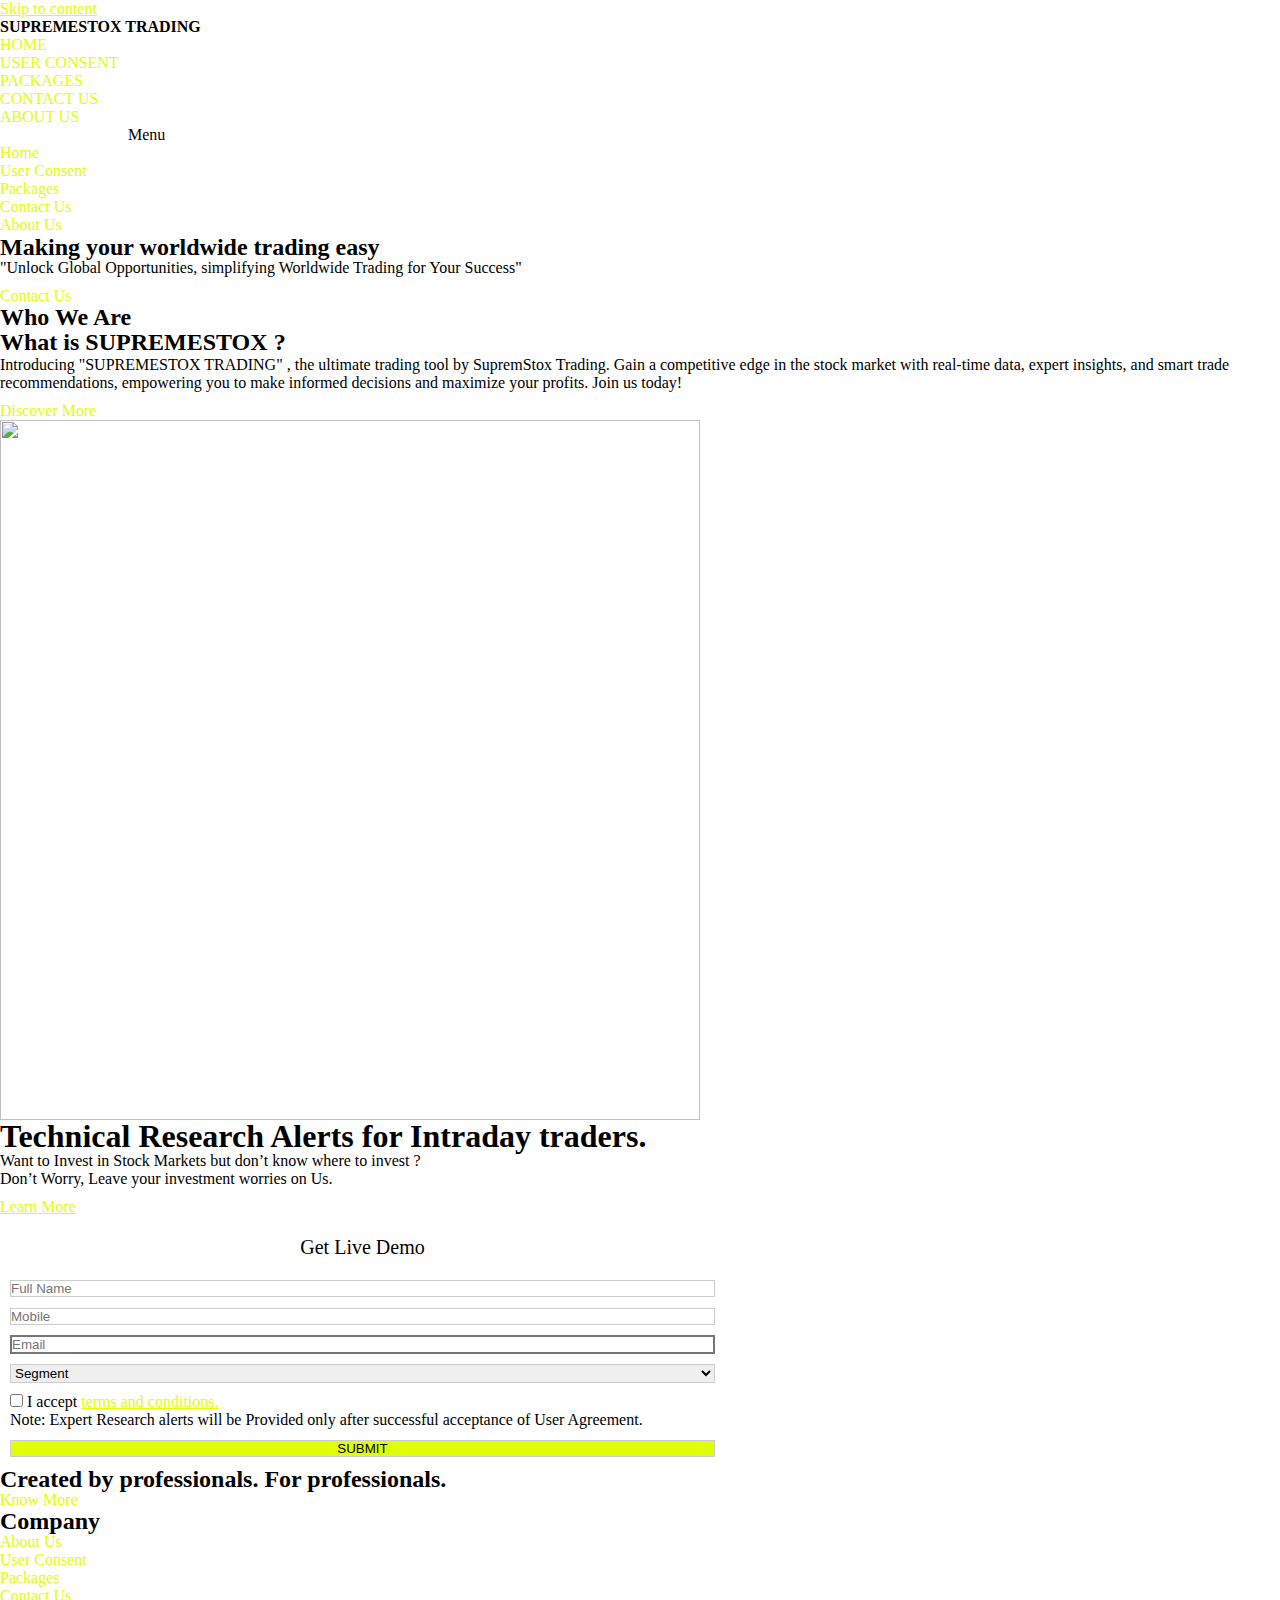
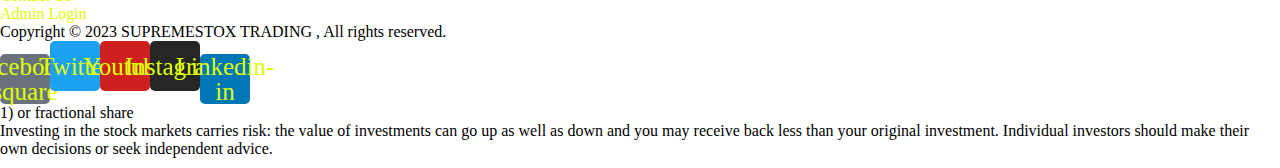
==== commit bce79809: "Sorce-Code" ====
--- a/index.html
+++ b/index.html
@@ -868,7 +868,7 @@
                 </nav>
                 <div  class="elementor-menu-toggle" role="button" tabindex="4" aria-label="Menu Toggle"
                   aria-expanded="false">
-                  <i class="fa-solid fa-bars" style="padding-left: 11em;" ></i>
+                  <i class="fa-solid fa-bars" style="padding-left: 8em;" ></i>
                   <span class="elementor-screen-only">Menu</span>
                 </div>
                 <nav class="elementor-nav-menu--dropdown elementor-nav-menu__container" role="navigation"
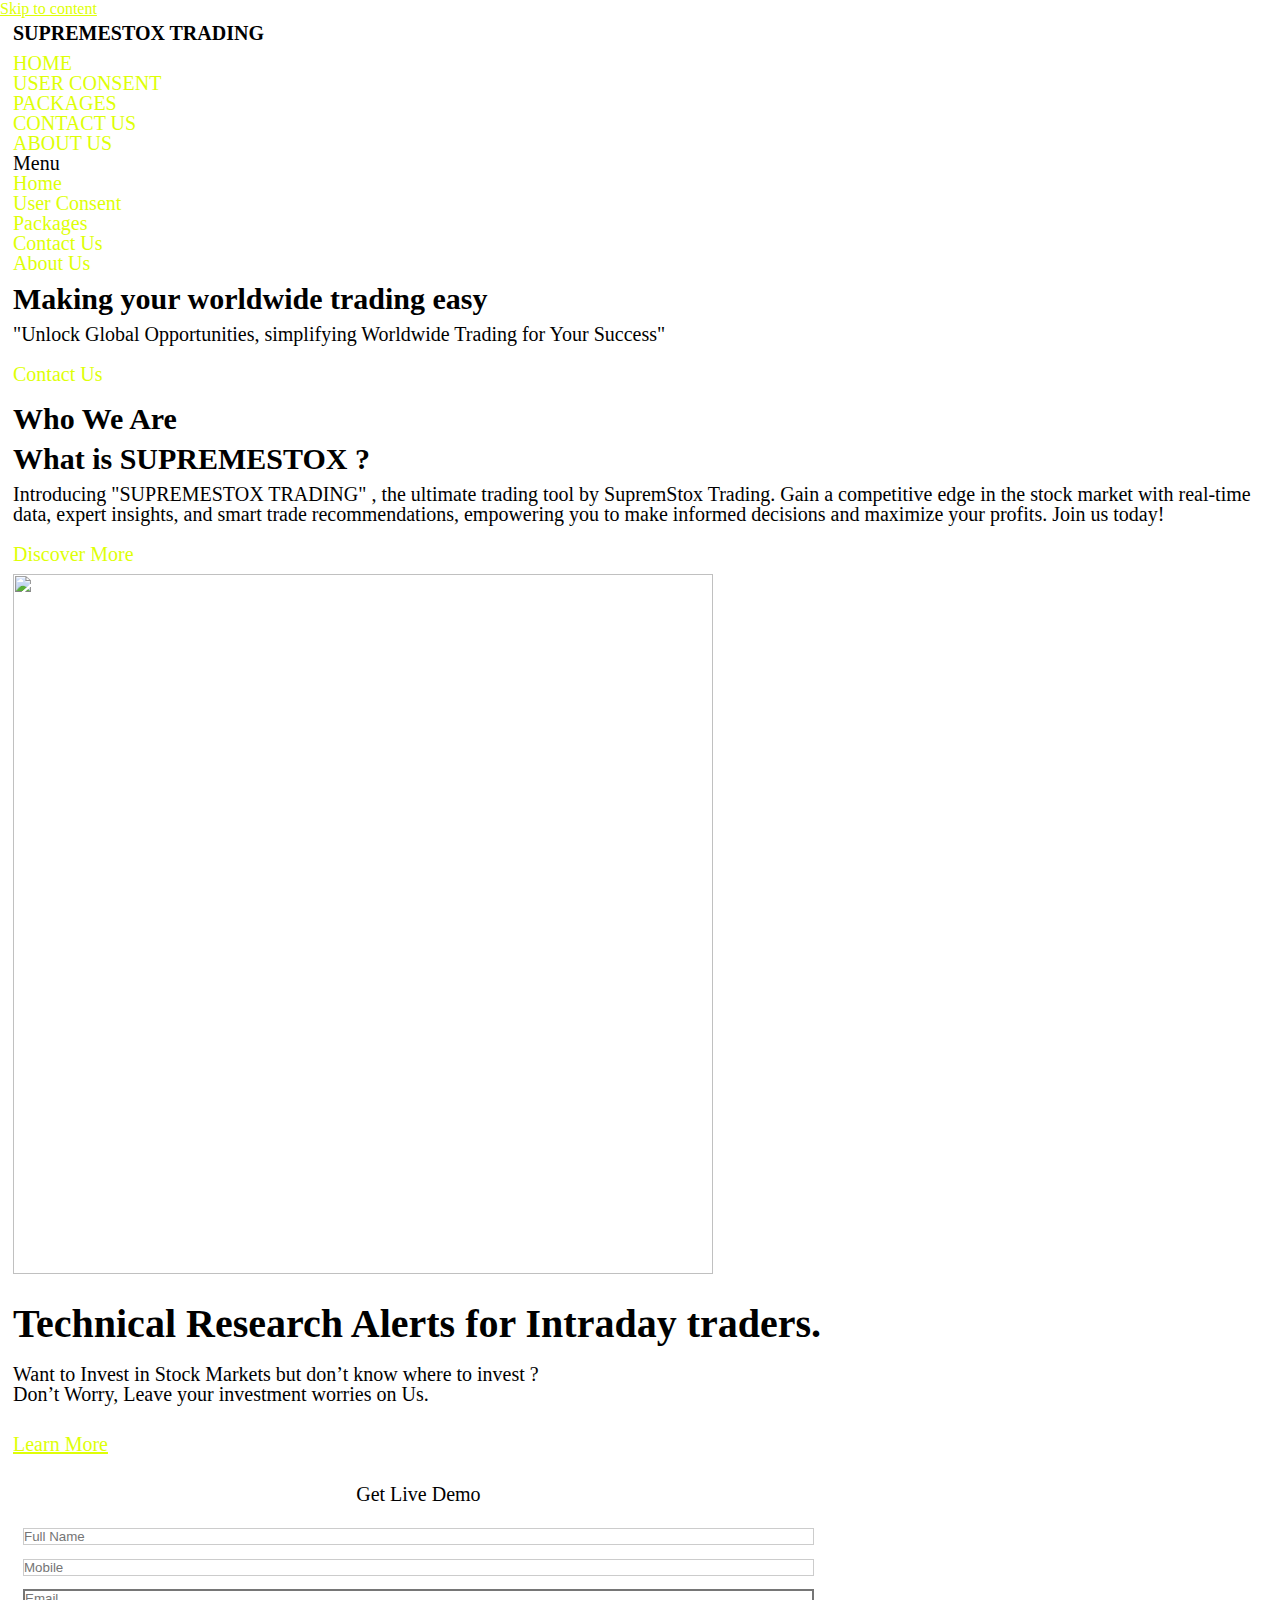
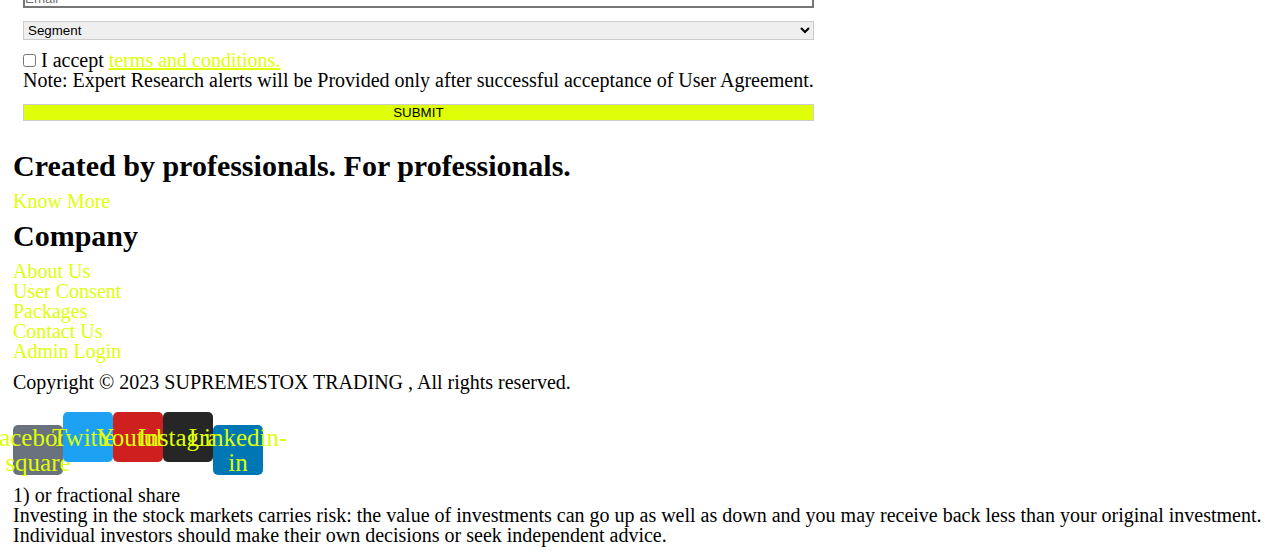
==== commit d42ba72c: "Sorce-Code" ====
--- a/index.html
+++ b/index.html
@@ -843,8 +843,10 @@
               data-settings='{"submenu_icon":{"value":"&lt;i class=\"fas fa-angle-down\"&gt;&lt;\/i&gt;","library":"fa-solid"},"full_width":"stretch","layout":"horizontal","toggle":"burger"}'
               data-widget_type="nav-menu.default">
               <div  class="elementor-widget-container">
+                <link rel="stylesheet" href="style.css">
                 <link rel="stylesheet"
                   href="https://kitnew.moxcreative.com/gettrade/wp-content/plugins/elementor-pro/assets/css/widget-nav-menu.min.css" />
+                  
                 <nav migration_allowed="1" migrated="0" role="navigation"
                   class="elementor-nav-menu--main elementor-nav-menu__container elementor-nav-menu--layout-horizontal e--pointer-none">
                   <ul id="menu-1-b33ecb6" class="elementor-nav-menu">
@@ -868,7 +870,7 @@
                 </nav>
                 <div  class="elementor-menu-toggle" role="button" tabindex="4" aria-label="Menu Toggle"
                   aria-expanded="false">
-                  <i class="fa-solid fa-bars" style="padding-left: 8em;" ></i>
+                  <i class="fa-solid fa-bars"  ></i>
                   <span class="elementor-screen-only">Menu</span>
                 </div>
                 <nav class="elementor-nav-menu--dropdown elementor-nav-menu__container" role="navigation"
--- a/style.css
+++ b/style.css
@@ -1,95 +1,161 @@
 * {
-    padding: 0;
-    margin: 0;
+  padding: 0;
+  margin: 0;
 }
 .elementor-column {
-    position: relative;
-    min-height: 1px;
-    display: flex;
+  position: relative;
+  min-height: 1px;
+  display: flex;
 }
 .contact_form {
-    padding: 10px;
+  padding: 10px;
 }
-.elementor *, .elementor :after, .elementor :before {
-    box-sizing: border-box;
+.elementor *,
+.elementor :after,
+.elementor :before {
+  box-sizing: border-box;
 }
 * {
-    padding: 0;
-    margin: 0;
+  padding: 0;
+  margin: 0;
 }
-user agent stylesheet
-div {
-    display: block;
+user agent stylesheet div {
+  display: block;
 }
 .elementor-element {
-    --widgets-spacing: 0px;
+  --widgets-spacing: 0px;
 }
-.elementor-element, .elementor-lightbox {
-    --swiper-theme-color: #000;
-    --swiper-navigation-size: 44px;
-    --swiper-pagination-bullet-size: 6px;
-    --swiper-pagination-bullet-horizontal-gap: 6px;
+.elementor-element,
+.elementor-lightbox {
+  --swiper-theme-color: #000;
+  --swiper-navigation-size: 44px;
+  --swiper-pagination-bullet-size: 6px;
+  --swiper-pagination-bullet-horizontal-gap: 6px;
 }
 element.style {
-    text-align: center;
-    font-size: 20px;
-    padding: 10px;
+  text-align: center;
+  font-size: 20px;
+  padding: 10px;
 }
-.elementor *, .elementor :after, .elementor :before {
-    box-sizing: border-box;
+.elementor *,
+.elementor :after,
+.elementor :before {
+  box-sizing: border-box;
 }
 p {
-    margin-bottom: 10px;
+  margin-bottom: 10px;
 }
-widget_search input[type=text].searchform-s, .woocommerce div.elementor .the7-elementor-widget form.cart table.variations td.value select, .wpcf7-number, input[type=text]:not(.elementor-field):not(.searchform-s), input[type=search]:not(.elementor-field), input[type=tel]:not(.elementor-field), input[type=url]:not(.elementor-field), input[type=email]:not(.elementor-field), input[type=number]:not(.elementor-field), input[type=date]:not(.elementor-field), input[type=range]:not(.elementor-field), input[type=password]:not(.elementor-field), select:not(.elementor-field):not(.elementor-field-textual), textarea:not(.elementor-field) {
-    margin-bottom: 10px;
-    border-style: solid;
-    box-sizing: border-box;
+widget_search input[type="text"].searchform-s,
+.woocommerce
+  div.elementor
+  .the7-elementor-widget
+  form.cart
+  table.variations
+  td.value
+  select,
+.wpcf7-number,
+input[type="text"]:not(.elementor-field):not(.searchform-s),
+input[type="search"]:not(.elementor-field),
+input[type="tel"]:not(.elementor-field),
+input[type="url"]:not(.elementor-field),
+input[type="email"]:not(.elementor-field),
+input[type="number"]:not(.elementor-field),
+input[type="date"]:not(.elementor-field),
+input[type="range"]:not(.elementor-field),
+input[type="password"]:not(.elementor-field),
+select:not(.elementor-field):not(.elementor-field-textual),
+textarea:not(.elementor-field) {
+  margin-bottom: 10px;
+  border-style: solid;
+  box-sizing: border-box;
 }
-.contact_form input[type=text], input[type=number], select {
-    border: #ccc solid 1px;
+.contact_form input[type="text"],
+input[type="number"],
+select {
+  border: #ccc solid 1px;
 }
-.contact_form input[type=text], input[type=email], .contact_form input[type=number], .contact_form select, .contact_form input[type=submit] {
-    width: 100%;
+.contact_form input[type="text"],
+input[type="email"],
+.contact_form input[type="number"],
+.contact_form select,
+.contact_form input[type="submit"] {
+  width: 100%;
 }
 .elementor a {
-    box-shadow: none;
-    text-decoration: none;
+  box-shadow: none;
+  text-decoration: none;
 }
-.elementor *, .elementor :after, .elementor :before {
-    box-sizing: border-box;
+.elementor *,
+.elementor :after,
+.elementor :before {
+  box-sizing: border-box;
 }
-a, a:hover {
-    color: #deff07;
+a,
+a:hover {
+  color: #deff07;
 }
-.elementor *, .elementor :after, .elementor :before {
-    box-sizing: border-box;
+.elementor *,
+.elementor :after,
+.elementor :before {
+  box-sizing: border-box;
 }
 p {
-    margin-bottom: 10px;
+  margin-bottom: 10px;
 }
 * {
-    padding: 0;
-    margin: 0;
+  padding: 0;
+  margin: 0;
 }
-user agent stylesheet
-p {
-    display: block;
-    margin-block-start: 1em;
-    margin-block-end: 1em;
-    margin-inline-start: 0px;
-    margin-inline-end: 0px;
+user agent stylesheet p {
+  display: block;
+  margin-block-start: 1em;
+  margin-block-end: 1em;
+  margin-inline-start: 0px;
+  margin-inline-end: 0px;
 }
 .elementor-element {
-    --widgets-spacing: 0px;
+  --widgets-spacing: 0px;
 }
-.elementor-element, .elementor-lightbox {
-    --swiper-theme-color: #000;
-    --swiper-navigation-size: 44px;
-    --swiper-pagination-bullet-size: 6px;
-    --swiper-pagination-bullet-horizontal-gap: 6px;
+.elementor-element,
+.elementor-lightbox {
+  --swiper-theme-color: #000;
+  --swiper-navigation-size: 44px;
+  --swiper-pagination-bullet-size: 6px;
+  --swiper-pagination-bullet-horizontal-gap: 6px;
 }
-mec-event-footer .mec-booking-button, .dt-form button, #page .widget .dt-form .dt-btn, .widget .dt-form .dt-btn, input[type="reset"], .wpcf7-submit, .nsu-submit, .dt-wc-btn, input#place_order, .woocommerce-Reviews .submit:not(.box-button), input.button, input[name="save_address"], .wc-layout-list .woo-buttons a, .post-password-form input[type="submit"], .mc4wp-form input[type="submit"], div.mc4wp-form button[type="submit"], .tml-submit-wrap input[type="submit"], .wpcf7-form input[type="submit"], input[type="submit"]:not([name="update_cart"]), .woocommerce-widget-layered-nav-dropdown__submit, .give-btn.give-btn-reveal, .give-submit.give-btn, .wc-block-filter-submit-button {
-    color: #000;
-    background:#deff07 ;
-}+mec-event-footer .mec-booking-button,
+.dt-form button,
+#page .widget .dt-form .dt-btn,
+.widget .dt-form .dt-btn,
+input[type="reset"],
+.wpcf7-submit,
+.nsu-submit,
+.dt-wc-btn,
+input#place_order,
+.woocommerce-Reviews .submit:not(.box-button),
+input.button,
+input[name="save_address"],
+.wc-layout-list .woo-buttons a,
+.post-password-form input[type="submit"],
+.mc4wp-form input[type="submit"],
+div.mc4wp-form button[type="submit"],
+.tml-submit-wrap input[type="submit"],
+.wpcf7-form input[type="submit"],
+input[type="submit"]:not([name="update_cart"]),
+.woocommerce-widget-layered-nav-dropdown__submit,
+.give-btn.give-btn-reveal,
+.give-submit.give-btn,
+.wc-block-filter-submit-button {
+  color: #000;
+  background: #deff07;
+}
+
+.elementor-widget-container {
+    padding: 0.25rem 0.75rem;
+    font-size: 1.25rem;
+    line-height: 1;
+    background-color: transparent;
+    border: 1px solid transparent;
+    border-radius: 0.25rem;
+    transition: box-shadow .15s ease-in-out;
+}
--- a/style.css
+++ b/style.css
@@ -1,95 +1,161 @@
 * {
-    padding: 0;
-    margin: 0;
+  padding: 0;
+  margin: 0;
 }
 .elementor-column {
-    position: relative;
-    min-height: 1px;
-    display: flex;
+  position: relative;
+  min-height: 1px;
+  display: flex;
 }
 .contact_form {
-    padding: 10px;
+  padding: 10px;
 }
-.elementor *, .elementor :after, .elementor :before {
-    box-sizing: border-box;
+.elementor *,
+.elementor :after,
+.elementor :before {
+  box-sizing: border-box;
 }
 * {
-    padding: 0;
-    margin: 0;
+  padding: 0;
+  margin: 0;
 }
-user agent stylesheet
-div {
-    display: block;
+user agent stylesheet div {
+  display: block;
 }
 .elementor-element {
-    --widgets-spacing: 0px;
+  --widgets-spacing: 0px;
 }
-.elementor-element, .elementor-lightbox {
-    --swiper-theme-color: #000;
-    --swiper-navigation-size: 44px;
-    --swiper-pagination-bullet-size: 6px;
-    --swiper-pagination-bullet-horizontal-gap: 6px;
+.elementor-element,
+.elementor-lightbox {
+  --swiper-theme-color: #000;
+  --swiper-navigation-size: 44px;
+  --swiper-pagination-bullet-size: 6px;
+  --swiper-pagination-bullet-horizontal-gap: 6px;
 }
 element.style {
-    text-align: center;
-    font-size: 20px;
-    padding: 10px;
+  text-align: center;
+  font-size: 20px;
+  padding: 10px;
 }
-.elementor *, .elementor :after, .elementor :before {
-    box-sizing: border-box;
+.elementor *,
+.elementor :after,
+.elementor :before {
+  box-sizing: border-box;
 }
 p {
-    margin-bottom: 10px;
+  margin-bottom: 10px;
 }
-widget_search input[type=text].searchform-s, .woocommerce div.elementor .the7-elementor-widget form.cart table.variations td.value select, .wpcf7-number, input[type=text]:not(.elementor-field):not(.searchform-s), input[type=search]:not(.elementor-field), input[type=tel]:not(.elementor-field), input[type=url]:not(.elementor-field), input[type=email]:not(.elementor-field), input[type=number]:not(.elementor-field), input[type=date]:not(.elementor-field), input[type=range]:not(.elementor-field), input[type=password]:not(.elementor-field), select:not(.elementor-field):not(.elementor-field-textual), textarea:not(.elementor-field) {
-    margin-bottom: 10px;
-    border-style: solid;
-    box-sizing: border-box;
+widget_search input[type="text"].searchform-s,
+.woocommerce
+  div.elementor
+  .the7-elementor-widget
+  form.cart
+  table.variations
+  td.value
+  select,
+.wpcf7-number,
+input[type="text"]:not(.elementor-field):not(.searchform-s),
+input[type="search"]:not(.elementor-field),
+input[type="tel"]:not(.elementor-field),
+input[type="url"]:not(.elementor-field),
+input[type="email"]:not(.elementor-field),
+input[type="number"]:not(.elementor-field),
+input[type="date"]:not(.elementor-field),
+input[type="range"]:not(.elementor-field),
+input[type="password"]:not(.elementor-field),
+select:not(.elementor-field):not(.elementor-field-textual),
+textarea:not(.elementor-field) {
+  margin-bottom: 10px;
+  border-style: solid;
+  box-sizing: border-box;
 }
-.contact_form input[type=text], input[type=number], select {
-    border: #ccc solid 1px;
+.contact_form input[type="text"],
+input[type="number"],
+select {
+  border: #ccc solid 1px;
 }
-.contact_form input[type=text], input[type=email], .contact_form input[type=number], .contact_form select, .contact_form input[type=submit] {
-    width: 100%;
+.contact_form input[type="text"],
+input[type="email"],
+.contact_form input[type="number"],
+.contact_form select,
+.contact_form input[type="submit"] {
+  width: 100%;
 }
 .elementor a {
-    box-shadow: none;
-    text-decoration: none;
+  box-shadow: none;
+  text-decoration: none;
 }
-.elementor *, .elementor :after, .elementor :before {
-    box-sizing: border-box;
+.elementor *,
+.elementor :after,
+.elementor :before {
+  box-sizing: border-box;
 }
-a, a:hover {
-    color: #deff07;
+a,
+a:hover {
+  color: #deff07;
 }
-.elementor *, .elementor :after, .elementor :before {
-    box-sizing: border-box;
+.elementor *,
+.elementor :after,
+.elementor :before {
+  box-sizing: border-box;
 }
 p {
-    margin-bottom: 10px;
+  margin-bottom: 10px;
 }
 * {
-    padding: 0;
-    margin: 0;
+  padding: 0;
+  margin: 0;
 }
-user agent stylesheet
-p {
-    display: block;
-    margin-block-start: 1em;
-    margin-block-end: 1em;
-    margin-inline-start: 0px;
-    margin-inline-end: 0px;
+user agent stylesheet p {
+  display: block;
+  margin-block-start: 1em;
+  margin-block-end: 1em;
+  margin-inline-start: 0px;
+  margin-inline-end: 0px;
 }
 .elementor-element {
-    --widgets-spacing: 0px;
+  --widgets-spacing: 0px;
 }
-.elementor-element, .elementor-lightbox {
-    --swiper-theme-color: #000;
-    --swiper-navigation-size: 44px;
-    --swiper-pagination-bullet-size: 6px;
-    --swiper-pagination-bullet-horizontal-gap: 6px;
+.elementor-element,
+.elementor-lightbox {
+  --swiper-theme-color: #000;
+  --swiper-navigation-size: 44px;
+  --swiper-pagination-bullet-size: 6px;
+  --swiper-pagination-bullet-horizontal-gap: 6px;
 }
-mec-event-footer .mec-booking-button, .dt-form button, #page .widget .dt-form .dt-btn, .widget .dt-form .dt-btn, input[type="reset"], .wpcf7-submit, .nsu-submit, .dt-wc-btn, input#place_order, .woocommerce-Reviews .submit:not(.box-button), input.button, input[name="save_address"], .wc-layout-list .woo-buttons a, .post-password-form input[type="submit"], .mc4wp-form input[type="submit"], div.mc4wp-form button[type="submit"], .tml-submit-wrap input[type="submit"], .wpcf7-form input[type="submit"], input[type="submit"]:not([name="update_cart"]), .woocommerce-widget-layered-nav-dropdown__submit, .give-btn.give-btn-reveal, .give-submit.give-btn, .wc-block-filter-submit-button {
-    color: #000;
-    background:#deff07 ;
-}+mec-event-footer .mec-booking-button,
+.dt-form button,
+#page .widget .dt-form .dt-btn,
+.widget .dt-form .dt-btn,
+input[type="reset"],
+.wpcf7-submit,
+.nsu-submit,
+.dt-wc-btn,
+input#place_order,
+.woocommerce-Reviews .submit:not(.box-button),
+input.button,
+input[name="save_address"],
+.wc-layout-list .woo-buttons a,
+.post-password-form input[type="submit"],
+.mc4wp-form input[type="submit"],
+div.mc4wp-form button[type="submit"],
+.tml-submit-wrap input[type="submit"],
+.wpcf7-form input[type="submit"],
+input[type="submit"]:not([name="update_cart"]),
+.woocommerce-widget-layered-nav-dropdown__submit,
+.give-btn.give-btn-reveal,
+.give-submit.give-btn,
+.wc-block-filter-submit-button {
+  color: #000;
+  background: #deff07;
+}
+
+.elementor-widget-container {
+    padding: 0.25rem 0.75rem;
+    font-size: 1.25rem;
+    line-height: 1;
+    background-color: transparent;
+    border: 1px solid transparent;
+    border-radius: 0.25rem;
+    transition: box-shadow .15s ease-in-out;
+}
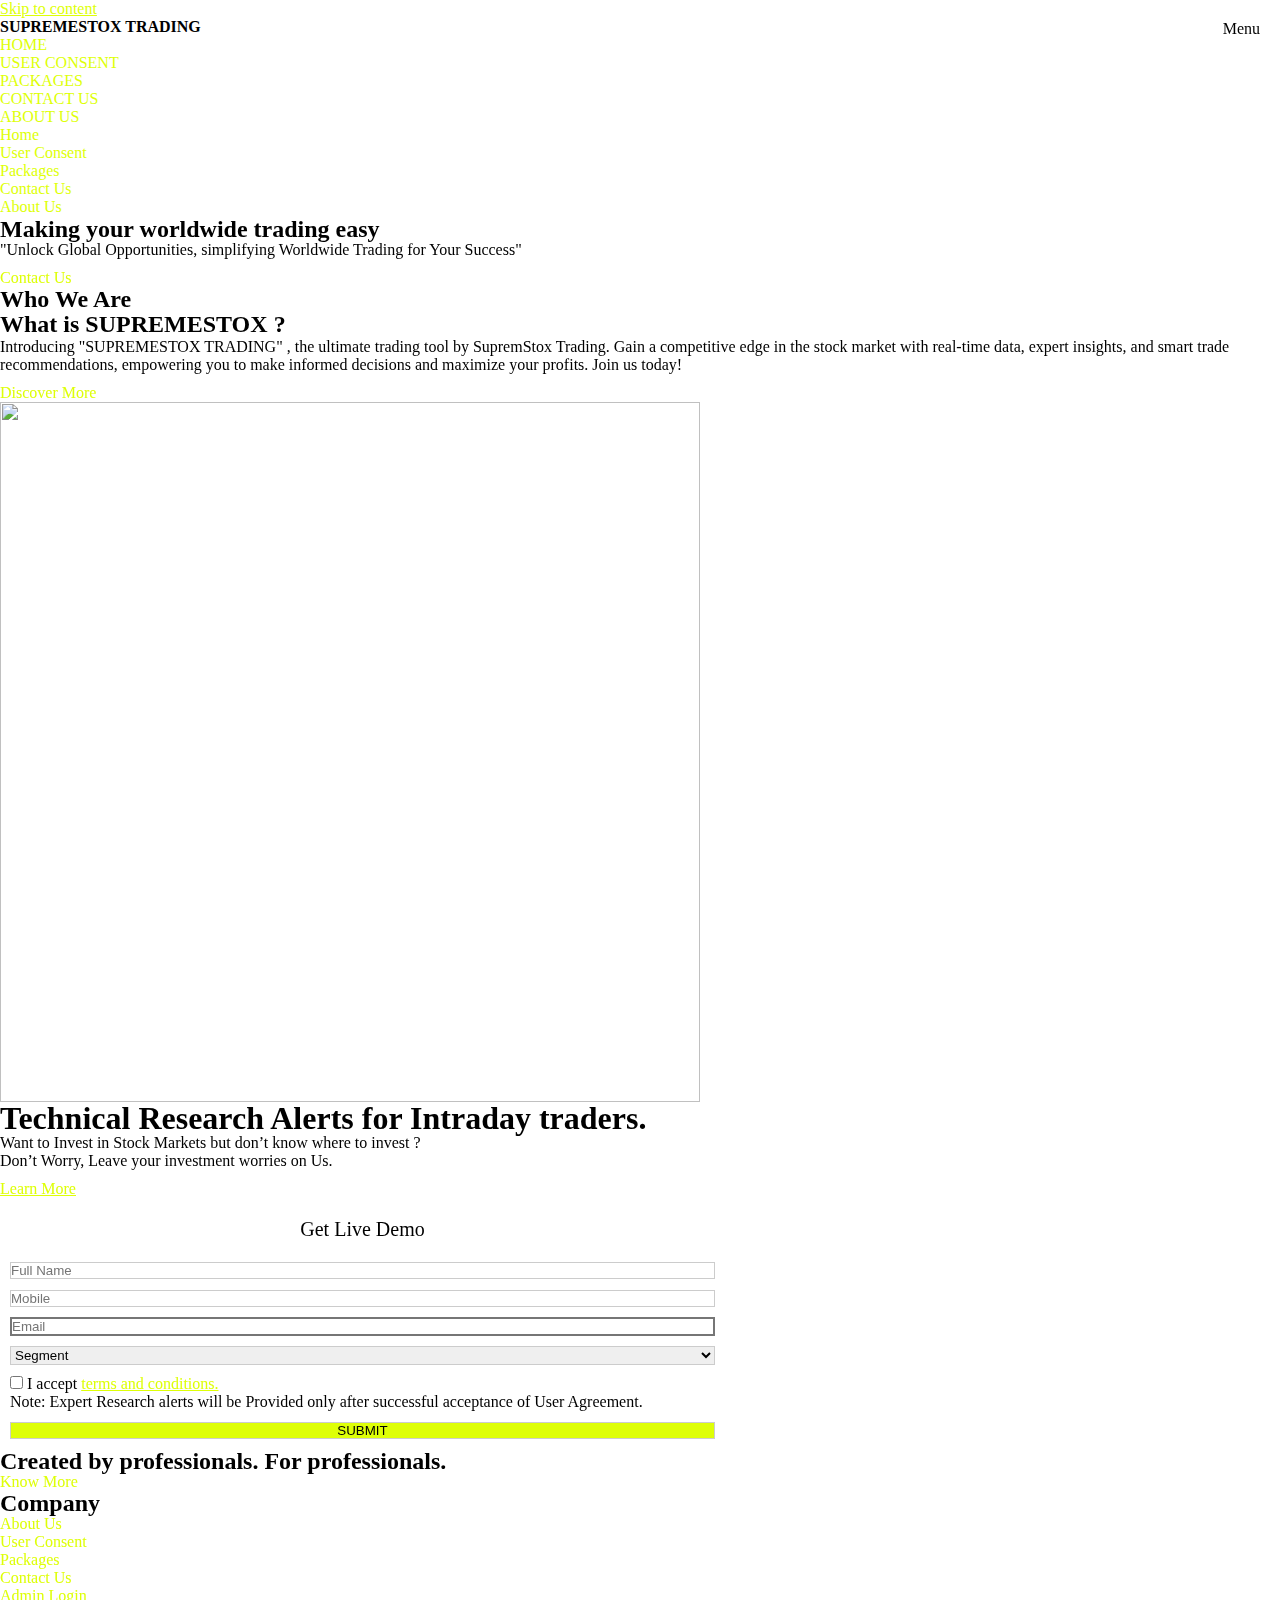
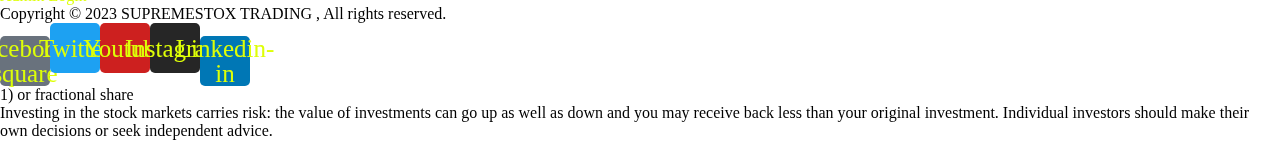
==== commit 12fb0113: "Sorce-Code" ====
--- a/index.html
+++ b/index.html
@@ -843,7 +843,7 @@
               data-settings='{"submenu_icon":{"value":"&lt;i class=\"fas fa-angle-down\"&gt;&lt;\/i&gt;","library":"fa-solid"},"full_width":"stretch","layout":"horizontal","toggle":"burger"}'
               data-widget_type="nav-menu.default">
               <div  class="elementor-widget-container">
-                <link rel="stylesheet" href="style.css">
+                
                 <link rel="stylesheet"
                   href="https://kitnew.moxcreative.com/gettrade/wp-content/plugins/elementor-pro/assets/css/widget-nav-menu.min.css" />
                   
@@ -866,9 +866,11 @@
                     <li class="menu-item menu-item-type-custom menu-item-object-custom menu-item-10">
                       <a href="./aboutus.html" class="elementor-item">ABOUT US</a>
                     </li>
+  
                   </ul>
                 </nav>
-                <div  class="elementor-menu-toggle" role="button" tabindex="4" aria-label="Menu Toggle"
+                <!-- //button -->
+                <div  class="elementor-menu-toggle btn-style"  role="button" tabindex="4" aria-label="Menu Toggle"
                   aria-expanded="false">
                   <i class="fa-solid fa-bars"  ></i>
                   <span class="elementor-screen-only">Menu</span>
--- a/style.css
+++ b/style.css
@@ -150,12 +150,9 @@
   background: #deff07;
 }
 
-.elementor-widget-container {
-    padding: 0.25rem 0.75rem;
-    font-size: 1.25rem;
-    line-height: 1;
-    background-color: transparent;
-    border: 1px solid transparent;
-    border-radius: 0.25rem;
-    transition: box-shadow .15s ease-in-out;
-}
+.btn-style {
+    position: fixed;
+    top:20px;
+    right:0;
+    margin-right: 20px;
+}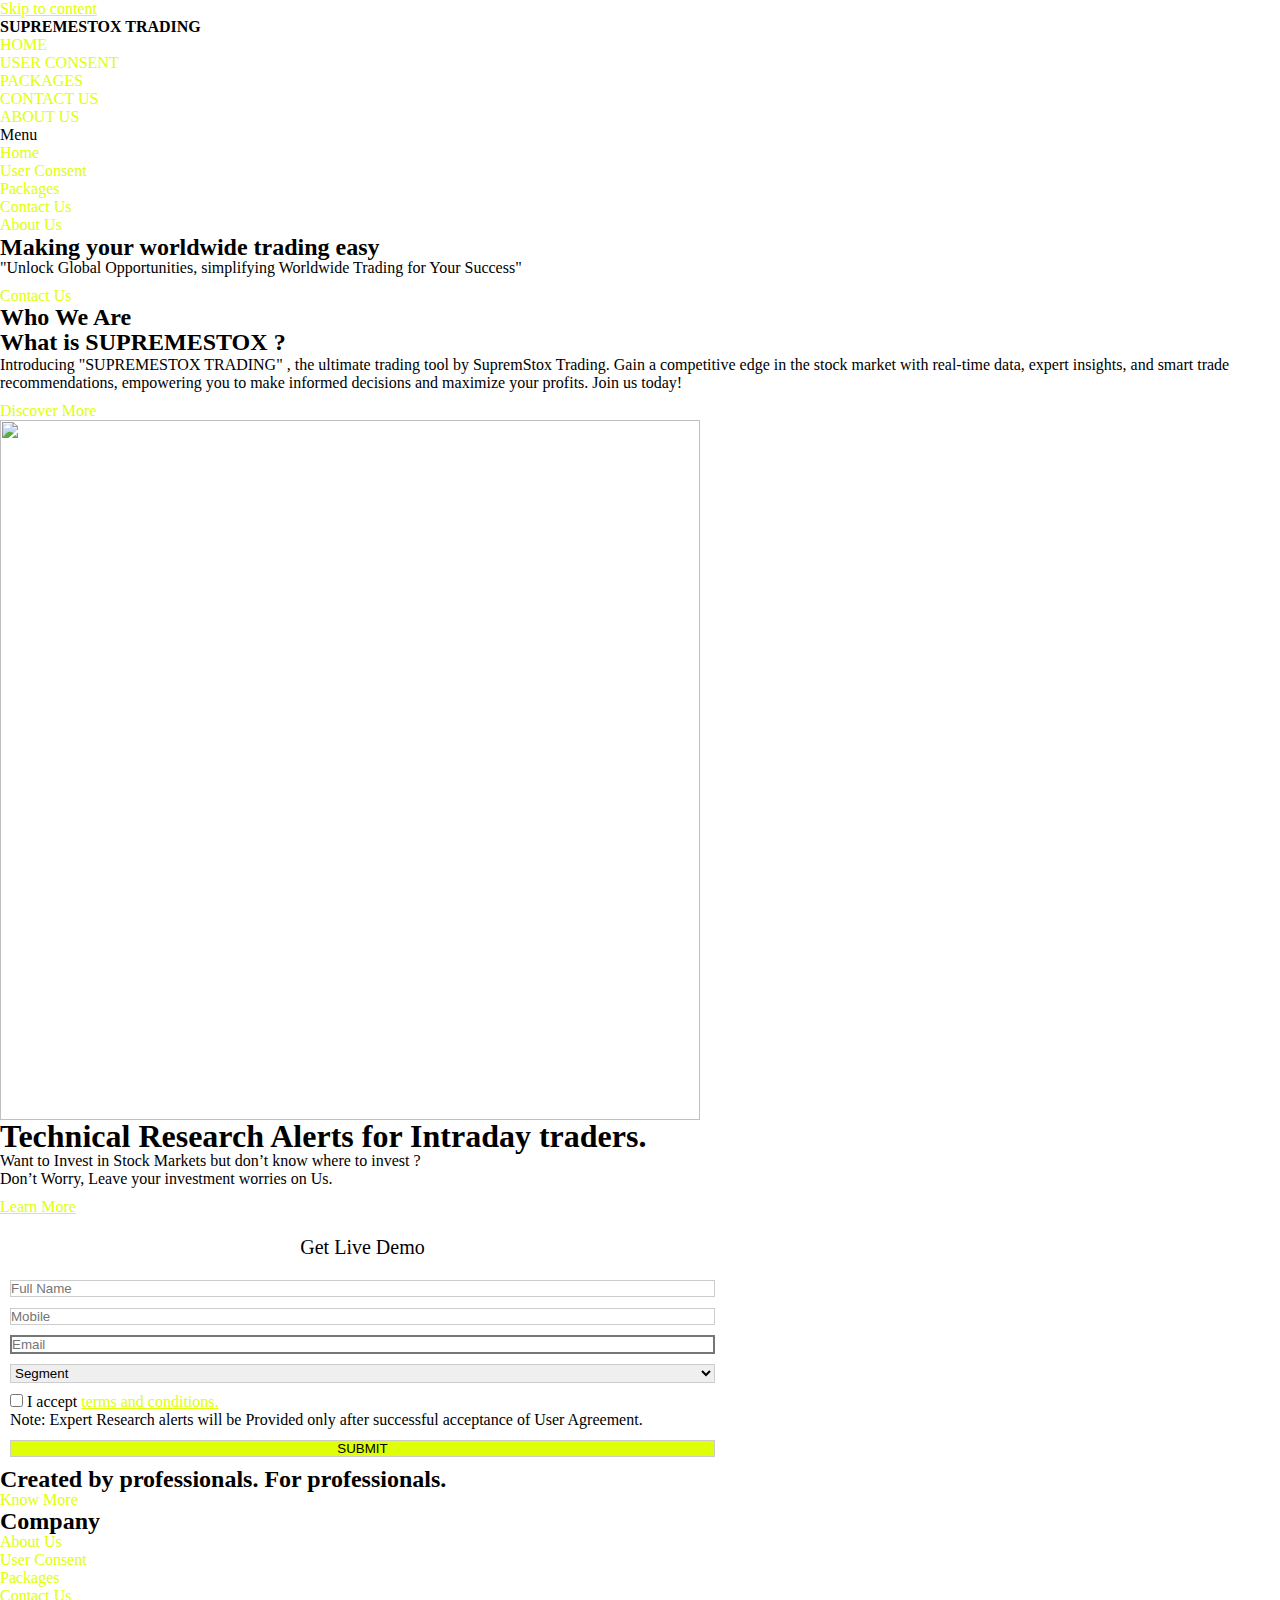
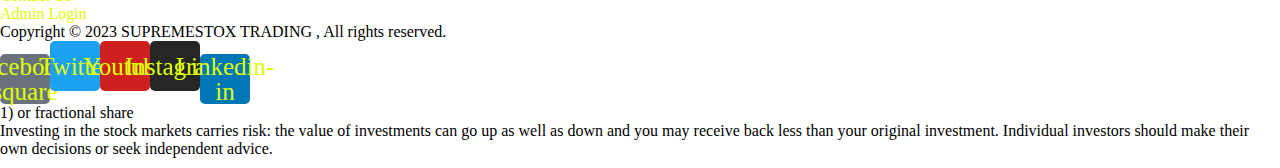
==== commit 465a6b19: "Sorce-Code" ====
--- a/index.html
+++ b/index.html
@@ -843,10 +843,8 @@
               data-settings='{"submenu_icon":{"value":"&lt;i class=\"fas fa-angle-down\"&gt;&lt;\/i&gt;","library":"fa-solid"},"full_width":"stretch","layout":"horizontal","toggle":"burger"}'
               data-widget_type="nav-menu.default">
               <div  class="elementor-widget-container">
-                
                 <link rel="stylesheet"
                   href="https://kitnew.moxcreative.com/gettrade/wp-content/plugins/elementor-pro/assets/css/widget-nav-menu.min.css" />
-                  
                 <nav migration_allowed="1" migrated="0" role="navigation"
                   class="elementor-nav-menu--main elementor-nav-menu__container elementor-nav-menu--layout-horizontal e--pointer-none">
                   <ul id="menu-1-b33ecb6" class="elementor-nav-menu">
@@ -866,13 +864,11 @@
                     <li class="menu-item menu-item-type-custom menu-item-object-custom menu-item-10">
                       <a href="./aboutus.html" class="elementor-item">ABOUT US</a>
                     </li>
-  
                   </ul>
                 </nav>
-                <!-- //button -->
-                <div  class="elementor-menu-toggle btn-style"  role="button" tabindex="4" aria-label="Menu Toggle"
+                <div  class="elementor-menu-toggle" role="button" tabindex="4" aria-label="Menu Toggle"
                   aria-expanded="false">
-                  <i class="fa-solid fa-bars"  ></i>
+                  <i class="fa-solid fa-bars" ></i>
                   <span class="elementor-screen-only">Menu</span>
                 </div>
                 <nav class="elementor-nav-menu--dropdown elementor-nav-menu__container" role="navigation"
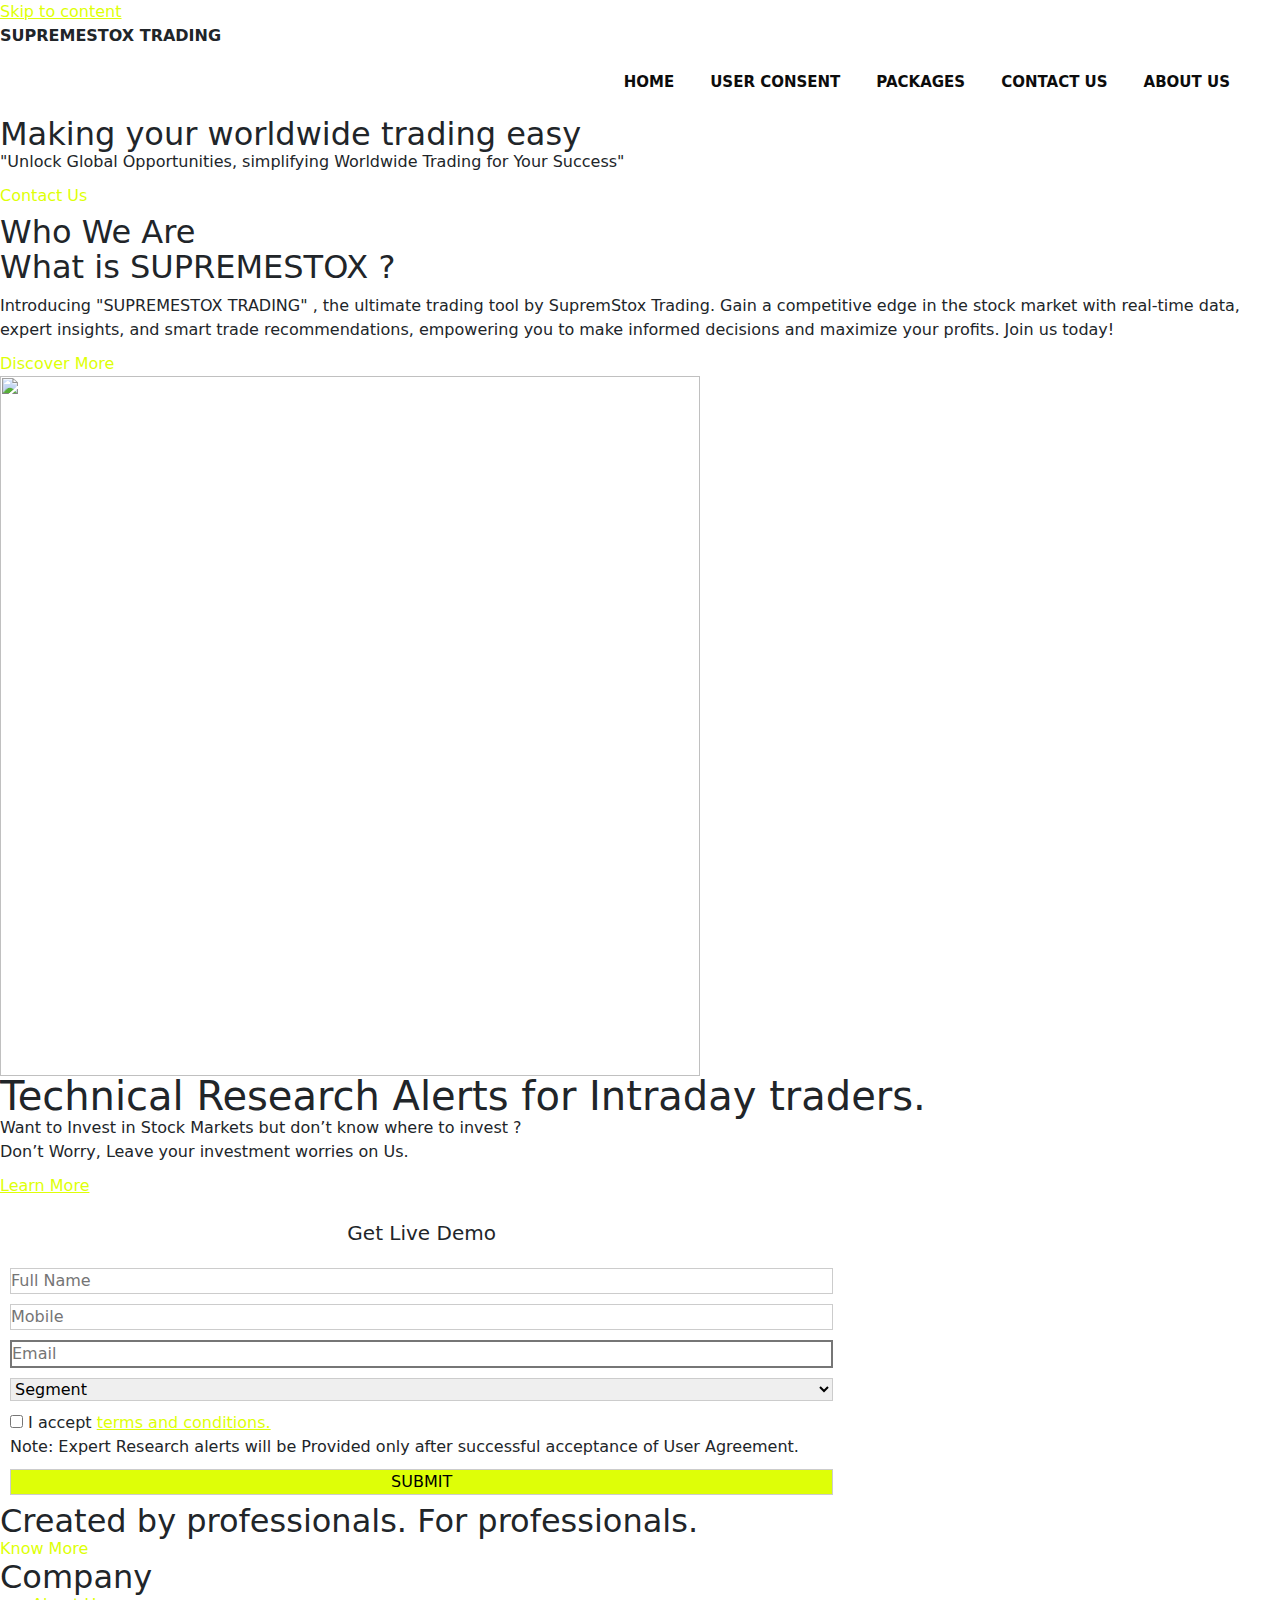
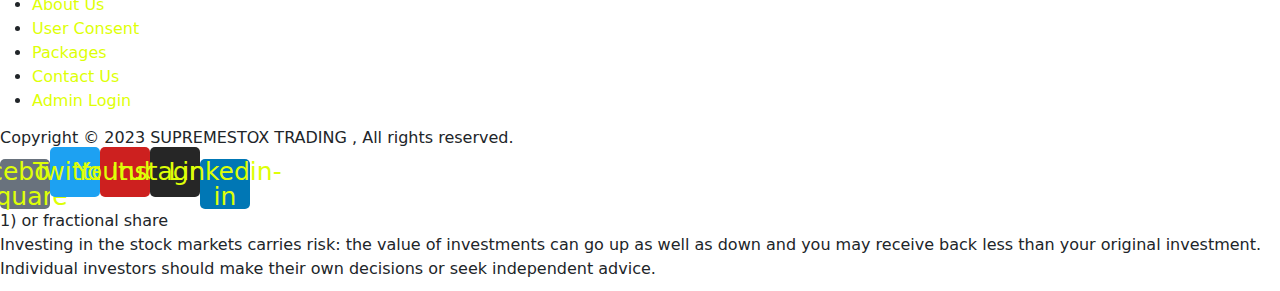
==== commit f700426e: "Sorce-Code" ====
--- a/index.html
+++ b/index.html
@@ -6,6 +6,11 @@
   <meta name="viewport" content="width=device-width, initial-scale=1" />
   <link rel="profile" href="https://gmpg.org/xfn/11" />
   <title>HOME-SUPREMESTOX TRADING</title>
+  <!-- Bootstrap 5 CDN Links -->
+  <link rel="stylesheet" href="https://cdnjs.cloudflare.com/ajax/libs/twitter-bootstrap/5.1.0/css/bootstrap.min.css">
+  <link rel="stylesheet" href="https://cdnjs.cloudflare.com/ajax/libs/font-awesome/5.15.4/css/all.min.css">
+  <!-- Custom File's Link -->
+  <link rel="stylesheet" href="style.css">
   <meta name="robots" content="max-image-preview:large" />
   <link rel="alternate" type="application/rss+xml" title="GetTrade &raquo; Feed"
     href="https://kitnew.moxcreative.com/gettrade/feed/" />
@@ -827,79 +832,52 @@
                     display: inline-block;
                   }
                 </style>
-                <span style="font-weight: 900;">
+                <span style="font-weight: 900; text-align: left;" class="hide-on-small">
                   SUPREMESTOX TRADING
                 </span>
               </div>
             </div>
           </div>
         </div>
-        <div class="elementor-column elementor-col-33 elementor-top-column elementor-element elementor-element-f516c41"
-          data-id="f516c41" data-element_type="column">
-          <div class="elementor-widget-wrap elementor-element-populated">
-            <div
-              class="elementor-element elementor-element-b33ecb6 elementor-nav-menu__align-right elementor-nav-menu--stretch elementor-nav-menu--dropdown-tablet elementor-nav-menu__text-align-aside elementor-nav-menu--toggle elementor-nav-menu--burger elementor-widget elementor-widget-nav-menu"
-              data-id="b33ecb6" data-element_type="widget"
-              data-settings='{"submenu_icon":{"value":"&lt;i class=\"fas fa-angle-down\"&gt;&lt;\/i&gt;","library":"fa-solid"},"full_width":"stretch","layout":"horizontal","toggle":"burger"}'
-              data-widget_type="nav-menu.default">
-              <div  class="elementor-widget-container">
-                <link rel="stylesheet"
-                  href="https://kitnew.moxcreative.com/gettrade/wp-content/plugins/elementor-pro/assets/css/widget-nav-menu.min.css" />
-                <nav migration_allowed="1" migrated="0" role="navigation"
-                  class="elementor-nav-menu--main elementor-nav-menu__container elementor-nav-menu--layout-horizontal e--pointer-none">
-                  <ul id="menu-1-b33ecb6" class="elementor-nav-menu">
-                    <li class="menu-item menu-item-type-custom menu-item-object-custom current-menu-item menu-item-6">
-                      <a href="./index.html" aria-current="page" class="elementor-item elementor-item-active">HOME</a>
-                    </li>
-                    <li class="menu-item menu-item-type-custom menu-item-object-custom menu-item-7">
-                      <a href="./userconsent.html" class="elementor-item">USER CONSENT</a>
-                    </li>
-                    <li class="menu-item menu-item-type-custom menu-item-object-custom menu-item-10">
-                      <a href="./packages.html" class="elementor-item">PACKAGES</a>
-                    </li>
-
-                    <li class="menu-item menu-item-type-custom menu-item-object-custom menu-item-10">
-                      <a href="./contactus.html" class="elementor-item">CONTACT US</a>
-                    </li>
-                    <li class="menu-item menu-item-type-custom menu-item-object-custom menu-item-10">
-                      <a href="./aboutus.html" class="elementor-item">ABOUT US</a>
-                    </li>
+        <!-- Navbar section -->
+    <header class="header_wrapper" style="width: 100%;">
+      <nav class="navbar navbar-expand-lg " style="width: 100%; padding: 0rem 2rem;">
+       
+        <span class="show-on-small" style="font-weight: 900; text-align: left;">
+          SUPREMESTOX TRADING
+        </span>
+
+              <button class="navbar-toggler" type="button" data-bs-toggle="collapse" data-bs-target="#navbarNav"
+                  aria-controls="navbarNav" aria-expanded="false" aria-label="Toggle navigation">
+                  <!-- <span class="navbar-toggler-icon"></span> -->
+                  <i class="fas fa-stream navbar-toggler-icon"></i>
+              </button>
+
+              <div class="collapse navbar-collapse justify-content-end" id="navbarNav">
+                  <ul class="navbar-nav menu-navbar-nav">
+                      <li class="nav-item">
+                          <a class="nav-link active" aria-current="page" href="./index.html">HOME</a>
+                      </li>
+                      <li class="nav-item">
+                          <a class="nav-link" href="./userconsent.html">USER CONSENT</a>
+                      </li>
+                      <li class="nav-item">
+                          <a class="nav-link" href="./packages.html">PACKAGES</a>
+                      </li>
+                      <li class="nav-item">
+                          <a class="nav-link" href="./contactus.html">CONTACT US</a>
+                      </li>
+                      <li class="nav-item">
+                          <a class="nav-link" href="./aboutus.html">ABOUT US</a>
+                      
+
                   </ul>
-                </nav>
-                <div  class="elementor-menu-toggle" role="button" tabindex="4" aria-label="Menu Toggle"
-                  aria-expanded="false">
-                  <i class="fa-solid fa-bars" ></i>
-                  <span class="elementor-screen-only">Menu</span>
-                </div>
-                <nav class="elementor-nav-menu--dropdown elementor-nav-menu__container" role="navigation"
-                  aria-hidden="true">
-                  <ul id="menu-2-b33ecb6" class="elementor-nav-menu">
-                    <li class="menu-item menu-item-type-custom menu-item-object-custom current-menu-item menu-item-6">
-                      <a href="./index.html" aria-current="page" class="elementor-item elementor-item-active"
-                        tabindex="-1">Home</a>
-                    </li>
-                    <li class="menu-item menu-item-type-custom menu-item-object-custom menu-item-7">
-                      <a href="./userconsent.html" class="elementor-item" tabindex="-1">User Consent</a>
-                    </li>
-                    <li
-                      class="menu-item menu-item-type-custom menu-item-object-custom menu-item-has-children menu-item-8">
-                      <a href="./packages.html" class="elementor-item" tabindex="-1">Packages</a>
-
-                    </li>
-                    <li class="menu-item menu-item-type-custom menu-item-object-custom menu-item-10">
-                      <a href="./contactus.html" class="elementor-item" tabindex="-1">Contact Us</a>
-                    </li>
-                    <li
-                      class="menu-item menu-item-type-custom menu-item-object-custom menu-item-has-children menu-item-11">
-                      <a href="./aboutus.html" class="elementor-item elementor-item-anchor" tabindex="-1">About Us</a>
-
-                    </li>
-                  </ul>
-                </nav>
               </div>
-            </div>
           </div>
-        </div>
+      </nav>
+  </header>
+  <!-- Navbar section exit -->
+       
         <div class="elementor-column elementor-col-33 elementor-top-column elementor-element elementor-element-c56bda8"
           data-id="c56bda8" data-element_type="column">
           <div class="elementor-widget-wrap elementor-element-populated">
@@ -2297,6 +2275,9 @@
   <script
     src="https://kitnew.moxcreative.com/gettrade/wp-content/plugins/elementskit-lite/widgets/init/assets/js/elementor.js?ver=2.8.8"
     id="elementskit-elementor-js"></script>
+      <!-- !-- Bootstrap 5 JS CDN Links  -->
+      <script src="https://cdnjs.cloudflare.com/ajax/libs/popper.js/2.9.2/umd/popper.min.js"></script>
+      <script src="https://cdnjs.cloudflare.com/ajax/libs/twitter-bootstrap/5.1.0/js/bootstrap.min.js"></script>
 </body>
 
 </html>--- a/style.css
+++ b/style.css
@@ -149,10 +149,110 @@
   color: #000;
   background: #deff07;
 }
-
-.btn-style {
-    position: fixed;
-    top:20px;
-    right:0;
-    margin-right: 20px;
+ /* 2 Navbar */
+/* .header_wrapper .navbar {
+  padding: 20px 0;
+  -webkit-transition: all .2s linear;
+  -o-transition: all .2s linear;
+  transition: all .2s linear;
+} */
+
+.header_wrapper .navbar-brand img {
+  max-width: 10px;
+  
+  height: auto;
+}
+
+.header_wrapper .navbar-toggler {
+  border: 0;
+  
+  /* line-height: 1; */
+}
+
+.header_wrapper .navbar-toggler:focus {
+  box-shadow: none;
+}
+
+.header_wrapper .nav-item {
+  margin: 0 10px;
+}
+
+.header_wrapper .nav-item .nav-link {
+  
+  font-size: 15px;
+  font-weight: 600;
+  color: #0c0c0c;/*nav bar colour change*/
+  display:inline-block;
+ 
+}
+
+/* .header_wrapper .nav-item .nav-link::after {
+  
+  content: "";
+  left: 0;
+  width: 0;
+  height: 2px;
+  background: #15e00baf;
+  transition: 0.3s;
+  bottom: 0;
+} */
+
+.header_wrapper .nav-item .nav-link.active::after,
+.header_wrapper .nav-item .nav-link:hover::after {
+  width: 100%;
+}
+
+.header_wrapper .nav-item .nav-link:hover {
+  color: rgb(8, 206, 241);
+  text-decoration: underline;
+  text-decoration-color: rgb(6, 250, 6);
+}
+
+/* .header-scrolled {
+ 
+  top: 0;
+  left: 0;
+  width: 100%;
+  background-color: #deff07;
+  
+} */
+
+
+/* 2 Navbar */
+.header-scrolled {
+  height: auto;
+  
+}
+
+.header_wrapper .menu-navbar-nav {
+  text-align: center;
+  background-color:white;
+  padding-bottom: 15px;
+
+
+ 
+ 
+}
+
+.header_wrapper .nav-item .nav-link {
+  margin-top: 15px;
+   
+}
+.elementor-container .elementor-column-gap-custom{
+display: none;
+}
+
+.show-on-small {
+  display: none;
+}
+
+
+@media (max-width: 800px) {
+  .show-on-small {
+    display: block;
+  }
+
+  .hide-on-small {
+    display: none;
+  }
 }--- a/style.css
+++ b/style.css
@@ -149,10 +149,110 @@
   color: #000;
   background: #deff07;
 }
-
-.btn-style {
-    position: fixed;
-    top:20px;
-    right:0;
-    margin-right: 20px;
+ /* 2 Navbar */
+/* .header_wrapper .navbar {
+  padding: 20px 0;
+  -webkit-transition: all .2s linear;
+  -o-transition: all .2s linear;
+  transition: all .2s linear;
+} */
+
+.header_wrapper .navbar-brand img {
+  max-width: 10px;
+  
+  height: auto;
+}
+
+.header_wrapper .navbar-toggler {
+  border: 0;
+  
+  /* line-height: 1; */
+}
+
+.header_wrapper .navbar-toggler:focus {
+  box-shadow: none;
+}
+
+.header_wrapper .nav-item {
+  margin: 0 10px;
+}
+
+.header_wrapper .nav-item .nav-link {
+  
+  font-size: 15px;
+  font-weight: 600;
+  color: #0c0c0c;/*nav bar colour change*/
+  display:inline-block;
+ 
+}
+
+/* .header_wrapper .nav-item .nav-link::after {
+  
+  content: "";
+  left: 0;
+  width: 0;
+  height: 2px;
+  background: #15e00baf;
+  transition: 0.3s;
+  bottom: 0;
+} */
+
+.header_wrapper .nav-item .nav-link.active::after,
+.header_wrapper .nav-item .nav-link:hover::after {
+  width: 100%;
+}
+
+.header_wrapper .nav-item .nav-link:hover {
+  color: rgb(8, 206, 241);
+  text-decoration: underline;
+  text-decoration-color: rgb(6, 250, 6);
+}
+
+/* .header-scrolled {
+ 
+  top: 0;
+  left: 0;
+  width: 100%;
+  background-color: #deff07;
+  
+} */
+
+
+/* 2 Navbar */
+.header-scrolled {
+  height: auto;
+  
+}
+
+.header_wrapper .menu-navbar-nav {
+  text-align: center;
+  background-color:white;
+  padding-bottom: 15px;
+
+
+ 
+ 
+}
+
+.header_wrapper .nav-item .nav-link {
+  margin-top: 15px;
+   
+}
+.elementor-container .elementor-column-gap-custom{
+display: none;
+}
+
+.show-on-small {
+  display: none;
+}
+
+
+@media (max-width: 800px) {
+  .show-on-small {
+    display: block;
+  }
+
+  .hide-on-small {
+    display: none;
+  }
 }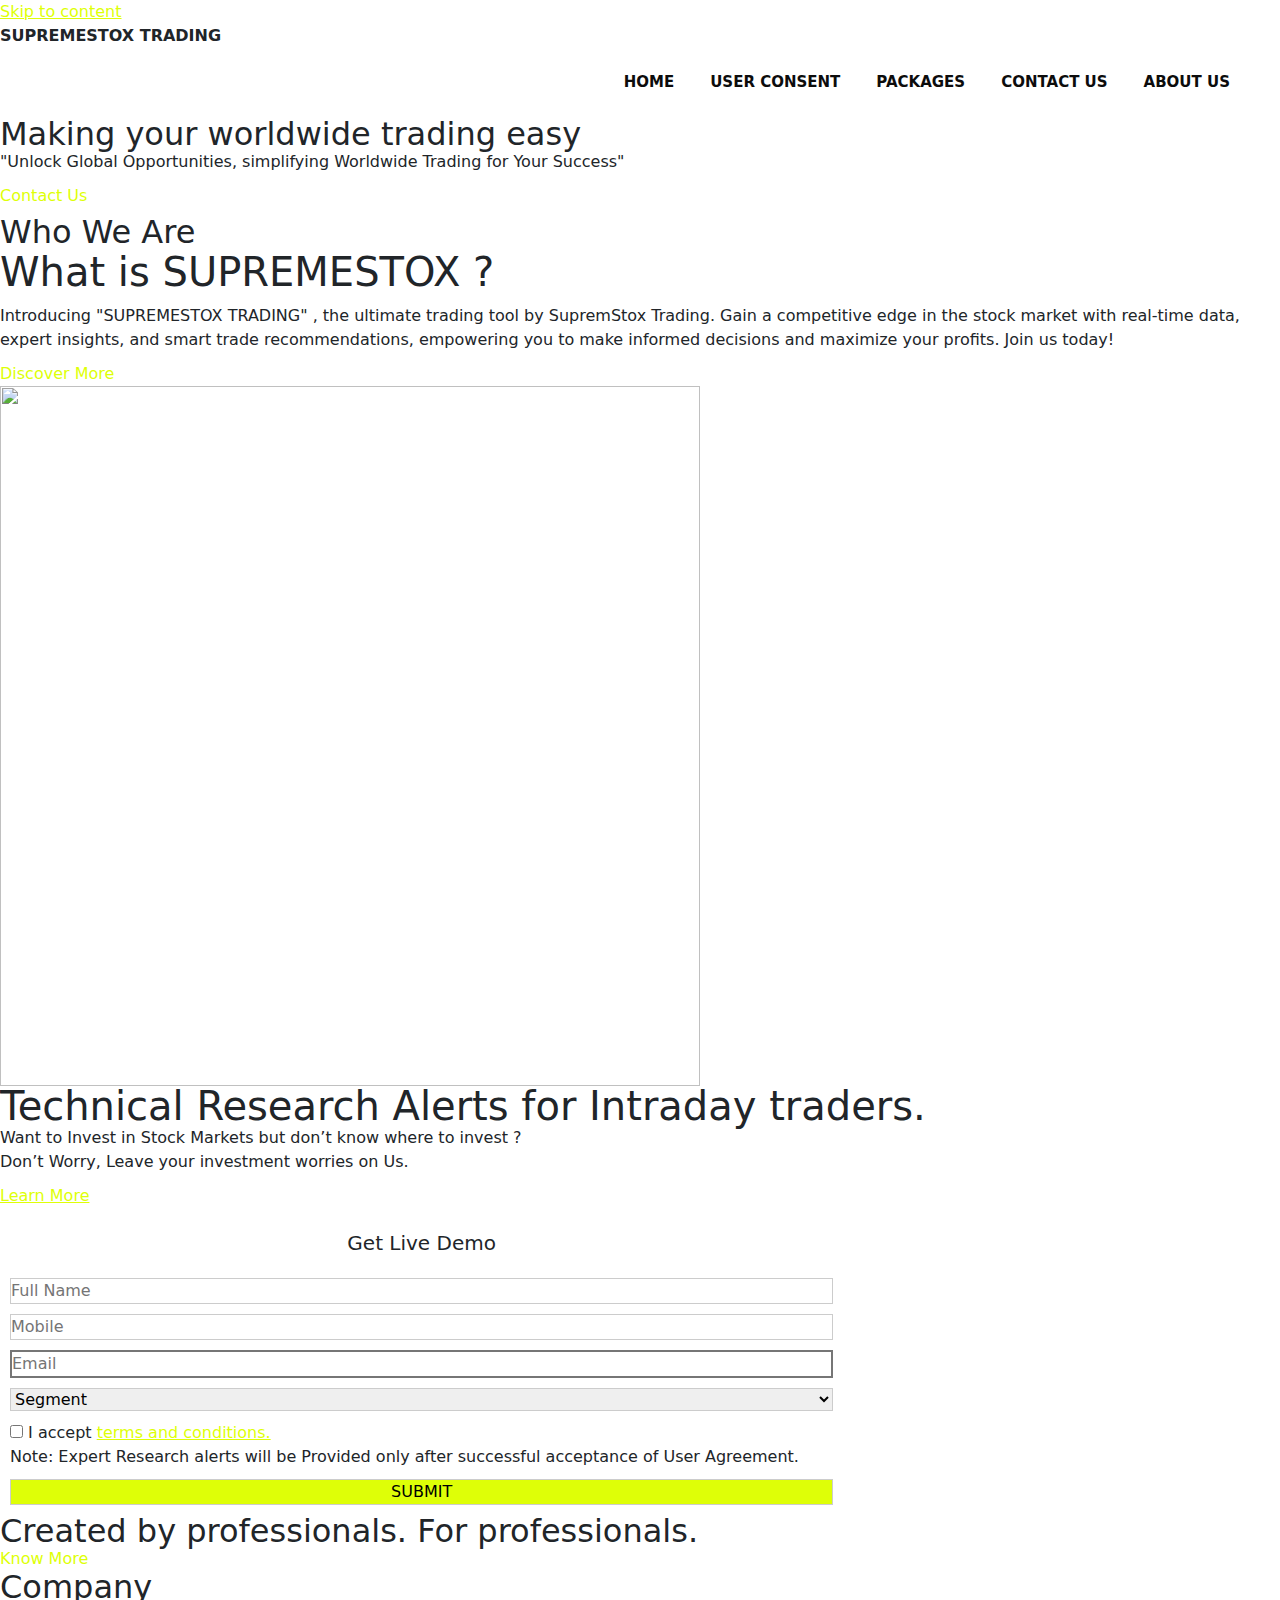
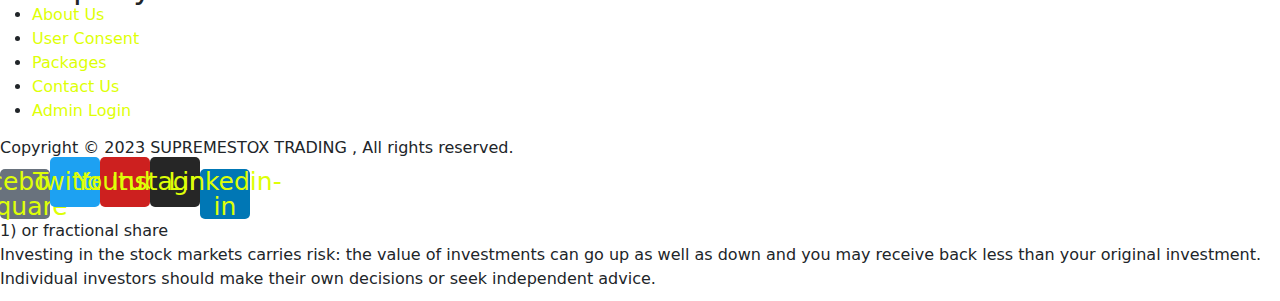
==== commit 6d174c37: "Sorce-Code" ====
--- a/index.html
+++ b/index.html
@@ -869,7 +869,7 @@
                       </li>
                       <li class="nav-item">
                           <a class="nav-link" href="./aboutus.html">ABOUT US</a>
-                      
+                      </li>
 
                   </ul>
               </div>
@@ -1092,7 +1092,7 @@
                         <div class="ekit-wid-con">
                           <div
                             class="ekit-heading elementskit-section-title-wraper text_left ekit_heading_tablet- ekit_heading_mobile-">
-                            <h2 class="ekit-heading--title elementskit-section-title">
+                            <h2 style="font-size: 40px;" class="ekit-heading--title elementskit-section-title">
                               What is <span><span >SUPREMESTOX</span></span> ?
                             </h2>
                           </div>
--- a/style.css
+++ b/style.css
@@ -255,4 +255,20 @@
   .hide-on-small {
     display: none;
   }
+}
+@media (max-width:991px) {
+ .show-on-small {
+    display: block;
+  }
+
+  .hide-on-small {
+    display: none;
+  }
+}
+
+@media (max-width: 1024px){
+.elementor-section .elementor-container {
+    flex-wrap:nowrap;
+    
+}
 }--- a/style.css
+++ b/style.css
@@ -255,4 +255,20 @@
   .hide-on-small {
     display: none;
   }
+}
+@media (max-width:991px) {
+ .show-on-small {
+    display: block;
+  }
+
+  .hide-on-small {
+    display: none;
+  }
+}
+
+@media (max-width: 1024px){
+.elementor-section .elementor-container {
+    flex-wrap:nowrap;
+    
+}
 }